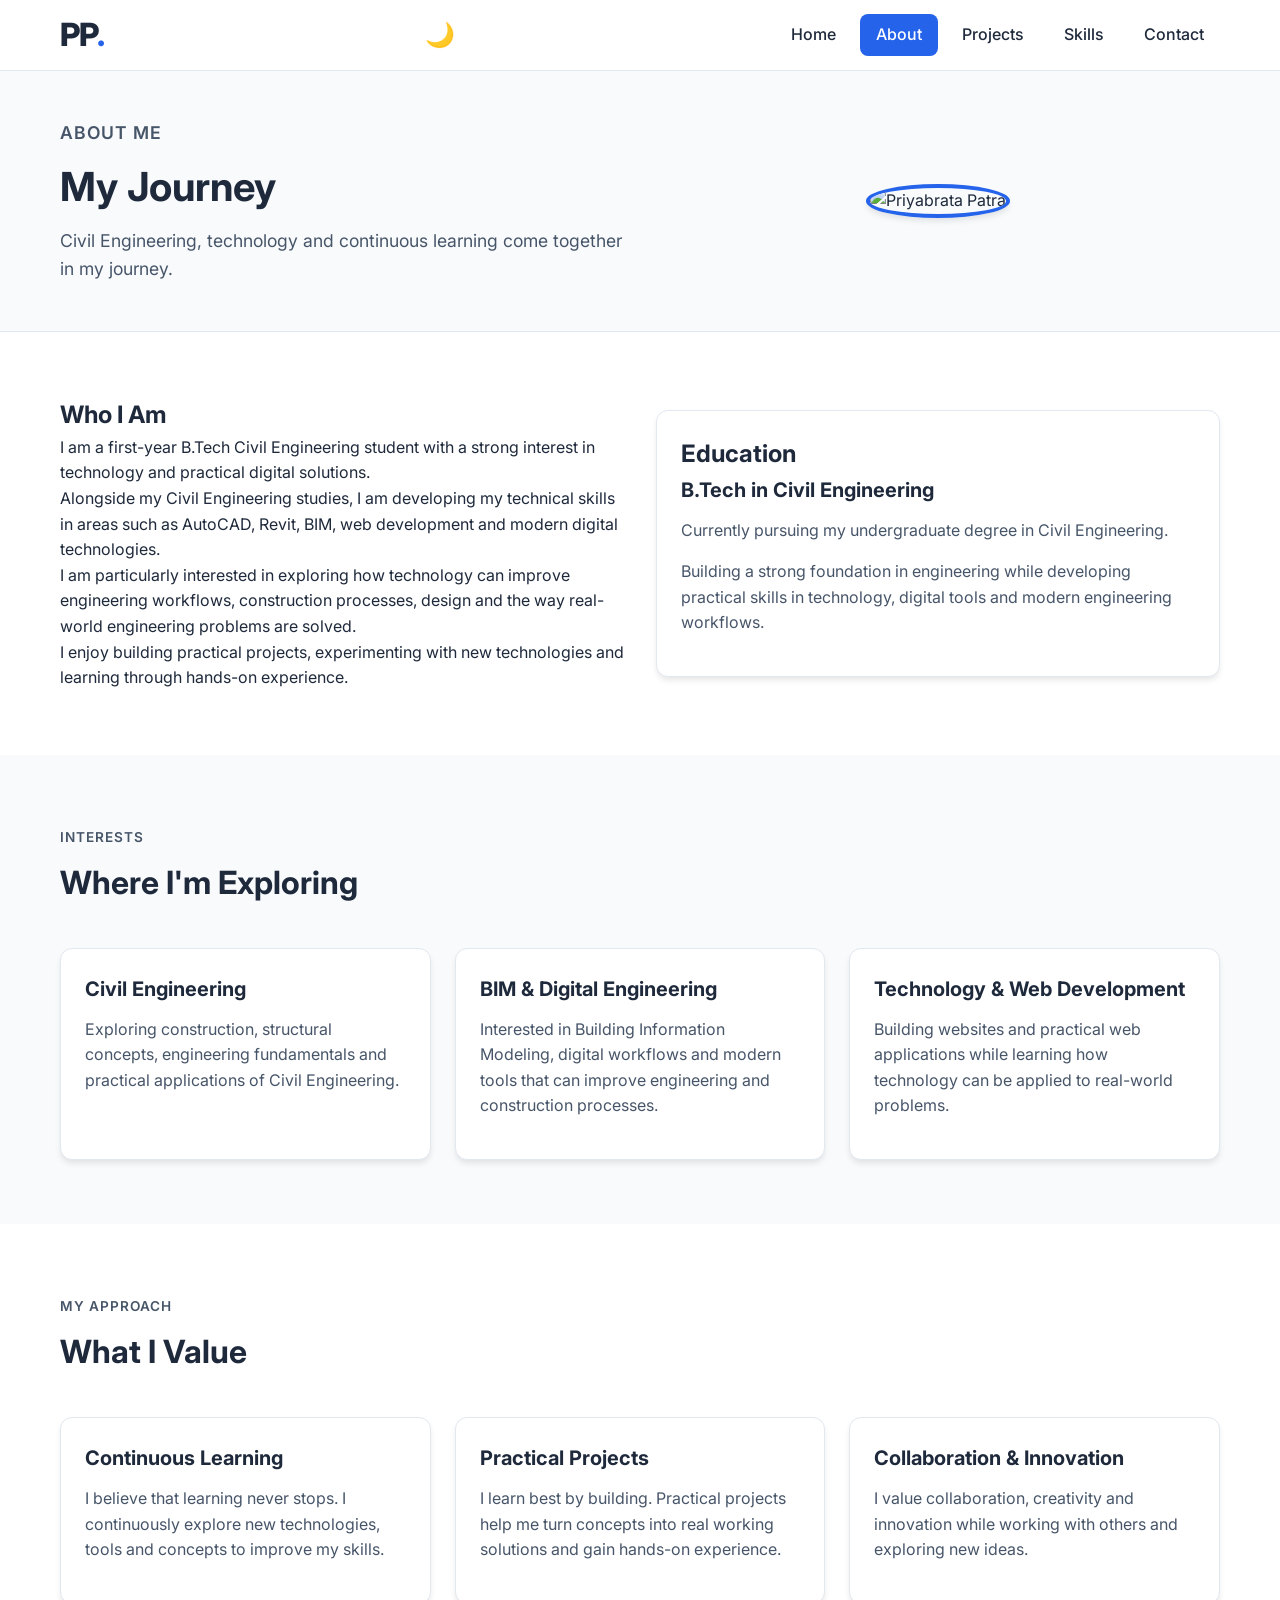
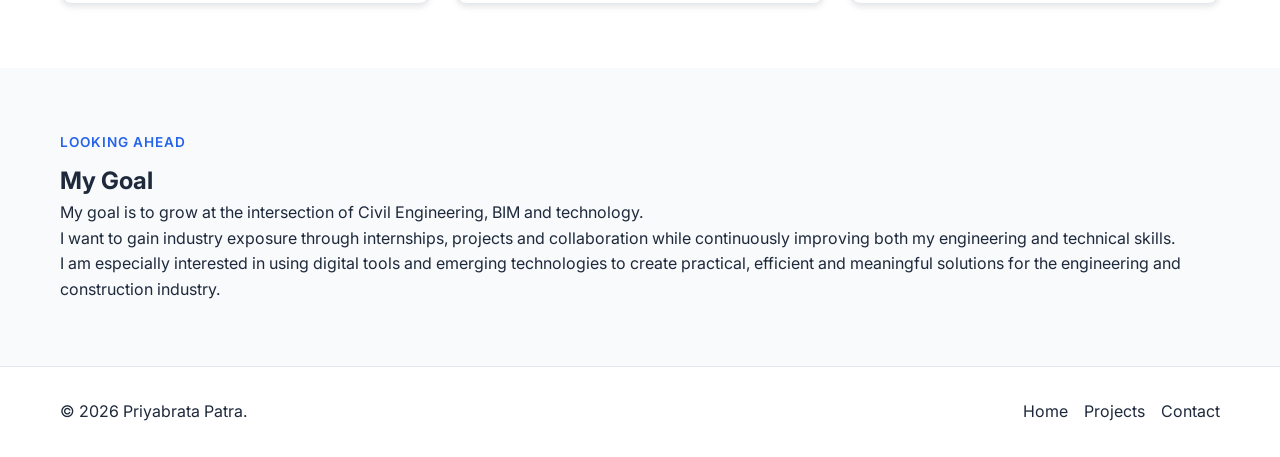
==== about.html @ e352b06a "Add theme toggle and mobile menu functionality" ====
<!DOCTYPE html>
<html lang="en">

<head>
    <meta charset="UTF-8">
    <meta name="viewport" content="width=device-width, initial-scale=1.0">
    <title>About | Priyabrata Patra</title>
    <meta name="description" content="Learn more about Priyabrata Patra, a Civil Engineering student interested in BIM, AutoCAD, Revit, web development and technology.">
    <meta name="author" content="Priyabrata Patra">
    <meta name="robots" content="index, follow">
    <link rel="canonical" href="https://priyabratacare-source.github.io/portfolio/about.html">
    <meta property="og:title" content="About Priyabrata Patra">
    <meta property="og:description" content="Learn about Priyabrata Patra's Civil Engineering journey, technology interests, projects and skills.">
    <meta property="og:type" content="profile">
    <meta property="og:url" content="https://priyabratacare-source.github.io/portfolio/about.html">
    <link rel="stylesheet" href="css/style.css">
    <link rel="preconnect" href="https://fonts.googleapis.com">
    <link href="https://fonts.googleapis.com/css2?family=Inter:wght@300;400;500;600;700;800&display=swap" rel="stylesheet">
</head>

<body>
    <a class="skip-link" href="#main-content">Skip to main content</a>

    <!-- ================= HEADER ================= -->
    <header class="site-header">
        <div class="container header-inner">
            <a class="logo" href="index.html" aria-label="Priyabrata Patra home">PP<span>.</span></a>

            <div class="header-actions">
                <button class="theme-toggle" aria-label="Toggle dark mode" id="themeToggle">
                    <span class="theme-icon">🌙</span>
                </button>
                <button class="menu-toggle" aria-label="Toggle navigation" aria-expanded="false" aria-controls="primary-nav">
                    <span></span><span></span><span></span>
                </button>
            </div>

            <nav class="main-navigation" id="primary-nav" aria-label="Primary navigation">
                <ul>
                    <li><a href="index.html">Home</a></li>
                    <li><a href="about.html" aria-current="page">About</a></li>
                    <li><a href="projects.html">Projects</a></li>
                    <li><a href="skills.html">Skills</a></li>
                    <li><a href="contact.html">Contact</a></li>
                </ul>
            </nav>
        </div>
    </header>

    <!-- ================= MAIN CONTENT ================= -->
    <main id="main-content">
        <!-- PAGE HEADER -->
        <section class="page-header" aria-labelledby="page-title">
            <div class="container two-column">
                <div>
                    <p class="eyebrow">About Me</p>
                    <h1 id="page-title">My Journey</h1>
                    <p>Civil Engineering, technology and continuous learning come together in my journey.</p>
                </div>
                <div class="profile-photo-wrapper">
                    <img class="profile-photo" src="https://i.ibb.co/RT0CSwpc/Chat-GPT-Image-Sep-2-2026-03-51-53-PM.png" alt="Priyabrata Patra" loading="eager">
                </div>
            </div>
        </section>

        <!-- ABOUT -->
        <section class="section" aria-labelledby="about-title">
            <div class="container two-column">
                <article>
                    <h2 id="about-title">Who I Am</h2>
                    <p>I am a first-year B.Tech Civil Engineering student with a strong interest in technology and practical digital solutions.</p>
                    <p>Alongside my Civil Engineering studies, I am developing my technical skills in areas such as AutoCAD, Revit, BIM, web development and modern digital technologies.</p>
                    <p>I am particularly interested in exploring how technology can improve engineering workflows, construction processes, design and the way real-world engineering problems are solved.</p>
                    <p>I enjoy building practical projects, experimenting with new technologies and learning through hands-on experience.</p>
                </article>
                <aside class="card" aria-labelledby="education-title">
                    <h2 id="education-title">Education</h2>
                    <h3>B.Tech in Civil Engineering</h3>
                    <p>Currently pursuing my undergraduate degree in Civil Engineering.</p>
                    <p>Building a strong foundation in engineering while developing practical skills in technology, digital tools and modern engineering workflows.</p>
                </aside>
            </div>
        </section>

        <!-- INTERESTS -->
        <section class="section section-alt" aria-labelledby="interests-title">
            <div class="container">
                <header class="section-header">
                    <p class="eyebrow">Interests</p>
                    <h2 id="interests-title">Where I'm Exploring</h2>
                </header>
                <div class="content-grid">
                    <article class="card">
                        <h3>Civil Engineering</h3>
                        <p>Exploring construction, structural concepts, engineering fundamentals and practical applications of Civil Engineering.</p>
                    </article>
                    <article class="card">
                        <h3>BIM &amp; Digital Engineering</h3>
                        <p>Interested in Building Information Modeling, digital workflows and modern tools that can improve engineering and construction processes.</p>
                    </article>
                    <article class="card">
                        <h3>Technology &amp; Web Development</h3>
                        <p>Building websites and practical web applications while learning how technology can be applied to real-world problems.</p>
                    </article>
                </div>
            </div>
        </section>

        <!-- VALUES -->
        <section class="section" aria-labelledby="values-title">
            <div class="container">
                <header class="section-header">
                    <p class="eyebrow">My Approach</p>
                    <h2 id="values-title">What I Value</h2>
                </header>
                <div class="content-grid">
                    <article class="card">
                        <h3>Continuous Learning</h3>
                        <p>I believe that learning never stops. I continuously explore new technologies, tools and concepts to improve my skills.</p>
                    </article>
                    <article class="card">
                        <h3>Practical Projects</h3>
                        <p>I learn best by building. Practical projects help me turn concepts into real working solutions and gain hands-on experience.</p>
                    </article>
                    <article class="card">
                        <h3>Collaboration &amp; Innovation</h3>
                        <p>I value collaboration, creativity and innovation while working with others and exploring new ideas.</p>
                    </article>
                </div>
            </div>
        </section>

        <!-- FUTURE GOALS -->
        <section class="section section-alt" aria-labelledby="future-title">
            <div class="container">
                <article>
                    <p class="eyebrow">Looking Ahead</p>
                    <h2 id="future-title">My Goal</h2>
                    <p>My goal is to grow at the intersection of Civil Engineering, BIM and technology.</p>
                    <p>I want to gain industry exposure through internships, projects and collaboration while continuously improving both my engineering and technical skills.</p>
                    <p>I am especially interested in using digital tools and emerging technologies to create practical, efficient and meaningful solutions for the engineering and construction industry.</p>
                </article>
            </div>
        </section>
    </main>

    <!-- ================= FOOTER ================= -->
    <footer class="site-footer">
        <div class="container footer-inner">
            <p>&copy; 2026 Priyabrata Patra.</p>
            <nav aria-label="Footer navigation">
                <ul>
                    <li><a href="index.html">Home</a></li>
                    <li><a href="projects.html">Projects</a></li>
                    <li><a href="contact.html">Contact</a></li>
                </ul>
            </nav>
        </div>
    </footer>

    <!-- Theme & Menu Script -->
    <script>
        (function () {
            // Theme toggle
            const themeToggle = document.getElementById('themeToggle');
            const root = document.documentElement;
            const icon = themeToggle.querySelector('.theme-icon');
            const savedTheme = localStorage.getItem('theme');
            if (savedTheme) {
                root.setAttribute('data-theme', savedTheme);
                icon.textContent = savedTheme === 'dark' ? '☀️' : '🌙';
            }
            themeToggle.addEventListener('click', () => {
                const currentTheme = root.getAttribute('data-theme') === 'dark' ? 'light' : 'dark';
                root.setAttribute('data-theme', currentTheme);
                localStorage.setItem('theme', currentTheme);
                icon.textContent = currentTheme === 'dark' ? '☀️' : '🌙';
            });

            // Mobile menu
            const menuBtn = document.querySelector('.menu-toggle');
            const nav = document.getElementById('primary-nav');
            menuBtn.addEventListener('click', () => {
                const isOpen = nav.classList.toggle('open');
                menuBtn.setAttribute('aria-expanded', isOpen);
                const spans = menuBtn.querySelectorAll('span');
                if (isOpen) {
                    spans[0].style.transform = 'rotate(45deg) translate(5px,5px)';
                    spans[1].style.opacity = '0';
                    spans[2].style.transform = 'rotate(-45deg) translate(5px,-5px)';
                } else {
                    spans[0].style.transform = 'none';
                    spans[1].style.opacity = '1';
                    spans[2].style.transform = 'none';
                }
            });
            nav.querySelectorAll('a').forEach(link => {
                link.addEventListener('click', () => {
                    nav.classList.remove('open');
                    menuBtn.setAttribute('aria-expanded', 'false');
                    const spans = menuBtn.querySelectorAll('span');
                    spans[0].style.transform = 'none';
                    spans[1].style.opacity = '1';
                    spans[2].style.transform = 'none';
                });
            });
        })();
    </script>
</body>

</html>
---- css/style.css ----
/* ==================================================
   GLOBAL STYLES (Mobile-First)
   ================================================== */
:root {
  --bg: #ffffff;
  --bg-secondary: #f8fafc;
  --bg-card: #ffffff;
  --text: #1e293b;
  --text-muted: #475569;
  --border: #e2e8f0;
  --primary: #2563eb;
  --primary-dark: #1d4ed8;
  --shadow: 0 4px 6px -1px rgb(0 0 0 / 0.1);
  --radius: 12px;
  --transition: 0.3s ease;
}

[data-theme="dark"] {
  --bg: #0f172a;
  --bg-secondary: #1e293b;
  --bg-card: #1e293b;
  --text: #f1f5f9;
  --text-muted: #94a3b8;
  --border: #334155;
  --primary: #3b82f6;
  --primary-dark: #2563eb;
  --shadow: 0 4px 10px rgb(0 0 0 / 0.4);
}

* {
  margin: 0;
  padding: 0;
  box-sizing: border-box;
}

body {
  font-family: 'Inter', sans-serif;
  background-color: var(--bg);
  color: var(--text);
  line-height: 1.6;
  transition: background-color var(--transition), color var(--transition);
}

a {
  color: inherit;
  text-decoration: none;
}

ul {
  list-style: none;
}

img {
  max-width: 100%;
  display: block;
}

.skip-link {
  position: absolute;
  left: -9999px;
  top: auto;
  width: 1px;
  height: 1px;
  overflow: hidden;
  z-index: 999;
}

.skip-link:focus {
  left: 0;
  top: 0;
  width: auto;
  height: auto;
  padding: 0.5rem 1rem;
  background: var(--primary);
  color: white;
  font-weight: bold;
}

.container {
  width: 100%;
  max-width: 1200px;
  margin: 0 auto;
  padding: 0 1.25rem;
}

.visually-hidden {
  position: absolute;
  width: 1px;
  height: 1px;
  padding: 0;
  margin: -1px;
  overflow: hidden;
  clip: rect(0,0,0,0);
  white-space: nowrap;
  border: 0;
}

/* ========== HEADER (Flexbox) ========== */
.site-header {
  position: sticky;
  top: 0;
  z-index: 100;
  background-color: var(--bg);
  border-bottom: 1px solid var(--border);
  backdrop-filter: blur(8px);
}

.header-inner {
  display: flex;
  align-items: center;
  justify-content: space-between;
  min-height: 70px;
}

.logo {
  font-size: 2rem;
  font-weight: 800;
  letter-spacing: -1px;
}

.logo span {
  color: var(--primary);
}

.header-actions {
  display: flex;
  align-items: center;
  gap: 0.5rem;
}

.menu-toggle {
  display: inline-flex;
  flex-direction: column;
  justify-content: center;
  align-items: center;
  width: 48px;
  height: 48px;
  background: transparent;
  border: none;
  cursor: pointer;
  border-radius: 8px;
  transition: background-color 0.3s;
}

.menu-toggle:hover {
  background-color: var(--bg-secondary);
}

.menu-toggle span {
  width: 24px;
  height: 2px;
  background: var(--text);
  margin: 4px 0;
  transition: var(--transition);
}

.theme-toggle {
  display: inline-flex;
  align-items: center;
  justify-content: center;
  width: 48px;
  height: 48px;
  background: transparent;
  border: none;
  cursor: pointer;
  font-size: 1.5rem;
  border-radius: 8px;
  transition: background-color 0.3s;
}

.theme-toggle:hover {
  background-color: var(--bg-secondary);
}

/* Navigation (Mobile-first: hidden) */
.main-navigation {
  position: fixed;
  top: 70px;
  left: 0;
  right: 0;
  background: var(--bg);
  border-bottom: 1px solid var(--border);
  max-height: 0;
  overflow: hidden;
  transition: max-height 0.4s ease;
}

.main-navigation.open {
  max-height: 400px;
}

.main-navigation ul {
  padding: 1rem;
  display: flex;
  flex-direction: column;
  gap: 0.5rem;
}

.main-navigation a {
  display: block;
  padding: 0.75rem 1rem;
  border-radius: 8px;
  font-weight: 500;
  transition: background-color 0.2s;
}

.main-navigation a:hover {
  background-color: var(--bg-secondary);
  color: var(--primary);
}

.main-navigation a[aria-current="page"] {
  background-color: var(--primary);
  color: white;
}

/* ========== BUTTONS (Flexbox) ========== */
.button-group {
  display: flex;
  flex-wrap: wrap;
  gap: 0.75rem;
  margin-top: 2rem;
}

.button {
  display: inline-block;
  padding: 0.8rem 1.5rem;
  border-radius: 50px;
  font-weight: 600;
  transition: transform 0.2s, box-shadow 0.2s;
  text-align: center;
}

.button:hover {
  transform: translateY(-2px);
  box-shadow: 0 8px 12px rgb(0 0 0 / 0.1);
}

.primary-button {
  background-color: var(--primary);
  color: white;
}

.secondary-button {
  background: var(--bg-card);
  border: 2px solid var(--border);
  color: var(--text);
}

/* ========== HERO ========== */
.hero {
  padding: 4rem 0;
  background: linear-gradient(135deg, var(--bg) 0%, var(--bg-secondary) 100%);
}

.hero-content h1 {
  font-size: clamp(2.2rem, 7vw, 3.5rem);
  font-weight: 800;
  margin-bottom: 1rem;
}

.hero-content h1 span {
  color: var(--primary);
}

.hero-description {
  font-size: 1.2rem;
  color: var(--text-muted);
  max-width: 600px;
}

.eyebrow {
  text-transform: uppercase;
  letter-spacing: 1px;
  font-weight: 600;
  font-size: 0.85rem;
  color: var(--primary);
  margin-bottom: 0.5rem;
}

/* ========== SECTION + GRID ========== */
.section {
  padding: 4rem 0;
}

.section-alt {
  background: var(--bg-secondary);
}

.section-header {
  margin-bottom: 2.5rem;
  max-width: 700px;
}

.section-header h2 {
  font-size: 2rem;
  font-weight: 700;
}

.section-header p {
  color: var(--text-muted);
  margin-top: 0.5rem;
}

.content-grid {
  display: grid;
  grid-template-columns: 1fr;
  gap: 1.5rem;
}

.card {
  background: var(--bg-card);
  border: 1px solid var(--border);
  border-radius: var(--radius);
  padding: 1.5rem;
  box-shadow: var(--shadow);
  transition: transform 0.2s, box-shadow 0.2s;
}

.card:hover {
  transform: translateY(-4px);
  box-shadow: 0 12px 20px rgb(0 0 0 / 0.08);
}

.card h3 {
  font-size: 1.25rem;
  margin-bottom: 0.75rem;
}

.card p {
  color: var(--text-muted);
  margin-bottom: 1rem;
}

.card a {
  color: var(--primary);
  font-weight: 600;
  transition: text-decoration 0.2s;
}

.card a:hover {
  text-decoration: underline;
}

/* ========== PAGE HEADER (for subpages) ========== */
.page-header {
  padding: 3rem 0;
  background: var(--bg-secondary);
  border-bottom: 1px solid var(--border);
}

.page-header h1 {
  font-size: 2.5rem;
  margin-bottom: 0.5rem;
}

.page-header p {
  font-size: 1.1rem;
  color: var(--text-muted);
}

/* Two-column layout (used in About) */
.two-column {
  display: grid;
  grid-template-columns: 1fr;
  gap: 2rem;
  align-items: center;
}

.profile-photo-wrapper {
  max-width: 300px;
  margin: 0 auto;
}

.profile-photo {
  border-radius: 50%;
  box-shadow: var(--shadow);
  border: 4px solid var(--primary);
}

/* ========== CONTACT LAYOUT ========== */
.contact-layout {
  display: grid;
  grid-template-columns: 1fr;
  gap: 2rem;
}

.contact-information {
  background: var(--bg-card);
  padding: 1.5rem;
  border-radius: var(--radius);
  border: 1px solid var(--border);
}

.contact-information address {
  font-style: normal;
  margin-top: 1rem;
}

.contact-information address p {
  margin-bottom: 0.75rem;
}

.contact-information a {
  color: var(--primary);
  word-break: break-all;
}

.form-wrapper {
  background: var(--bg-card);
  padding: 1.5rem;
  border-radius: var(--radius);
  border: 1px solid var(--border);
}

.form-wrapper h2 {
  margin-bottom: 0.5rem;
}

.form-wrapper #form-description {
  color: var(--text-muted);
  margin-bottom: 1.5rem;
}

.form-group {
  margin-bottom: 1.25rem;
}

.form-group label {
  display: block;
  font-weight: 500;
  margin-bottom: 0.4rem;
}

.form-group input,
.form-group textarea {
  width: 100%;
  padding: 0.8rem;
  border: 1px solid var(--border);
  border-radius: 8px;
  background: var(--bg);
  color: var(--text);
  font-size: 1rem;
  transition: border-color 0.2s;
}

.form-group input:focus,
.form-group textarea:focus {
  outline: none;
  border-color: var(--primary);
}

/* ========== SKILLS LIST ========== */
.skill-list {
  list-style: none;
  padding-left: 0;
}

.skill-list li {
  padding: 0.5rem 0;
  border-bottom: 1px dashed var(--border);
}

.skill-list li:last-child {
  border-bottom: none;
}

.skill-list li::before {
  content: "▹";
  color: var(--primary);
  margin-right: 0.75rem;
}

/* ========== NARROW CONTENT ========== */
.narrow-content {
  max-width: 600px;
  margin: 0 auto;
}

.narrow-content h2 {
  margin-bottom: 0.5rem;
}

/* ========== CTA ========== */
.cta-section {
  padding: 3rem 0;
  background: var(--bg-secondary);
  border-top: 1px solid var(--border);
  text-align: center;
}

.cta-section h2 {
  font-size: 2rem;
  margin-bottom: 0.5rem;
}

.cta-section p {
  color: var(--text-muted);
  margin-bottom: 1.5rem;
}

/* ========== FOOTER (Flexbox) ========== */
.site-footer {
  background: var(--bg);
  border-top: 1px solid var(--border);
  padding: 2rem 0;
}

.footer-inner {
  display: flex;
  flex-direction: column;
  align-items: center;
  gap: 1rem;
}

.footer-inner ul {
  display: flex;
  flex-wrap: wrap;
  gap: 1rem;
}

/* ========== MEDIA QUERIES ========== */
@media (min-width: 768px) {
  .menu-toggle {
    display: none;
  }

  .main-navigation {
    position: static;
    max-height: none;
    overflow: visible;
    background: transparent;
    border: none;
    width: auto;
  }

  .main-navigation ul {
    flex-direction: row;
    gap: 0.5rem;
    padding: 0;
  }

  .main-navigation a {
    padding: 0.5rem 1rem;
  }

  .content-grid {
    grid-template-columns: repeat(2, 1fr);
  }

  .two-column {
    grid-template-columns: 1fr 1fr;
  }

  .contact-layout {
    grid-template-columns: 1fr 2fr;
  }

  .cta-section {
    text-align: left;
  }

  .footer-inner {
    flex-direction: row;
    justify-content: space-between;
  }
}

@media (min-width: 1024px) {
  .content-grid {
    grid-template-columns: repeat(3, 1fr);
  }

  .hero {
    padding: 6rem 0;
  }
}
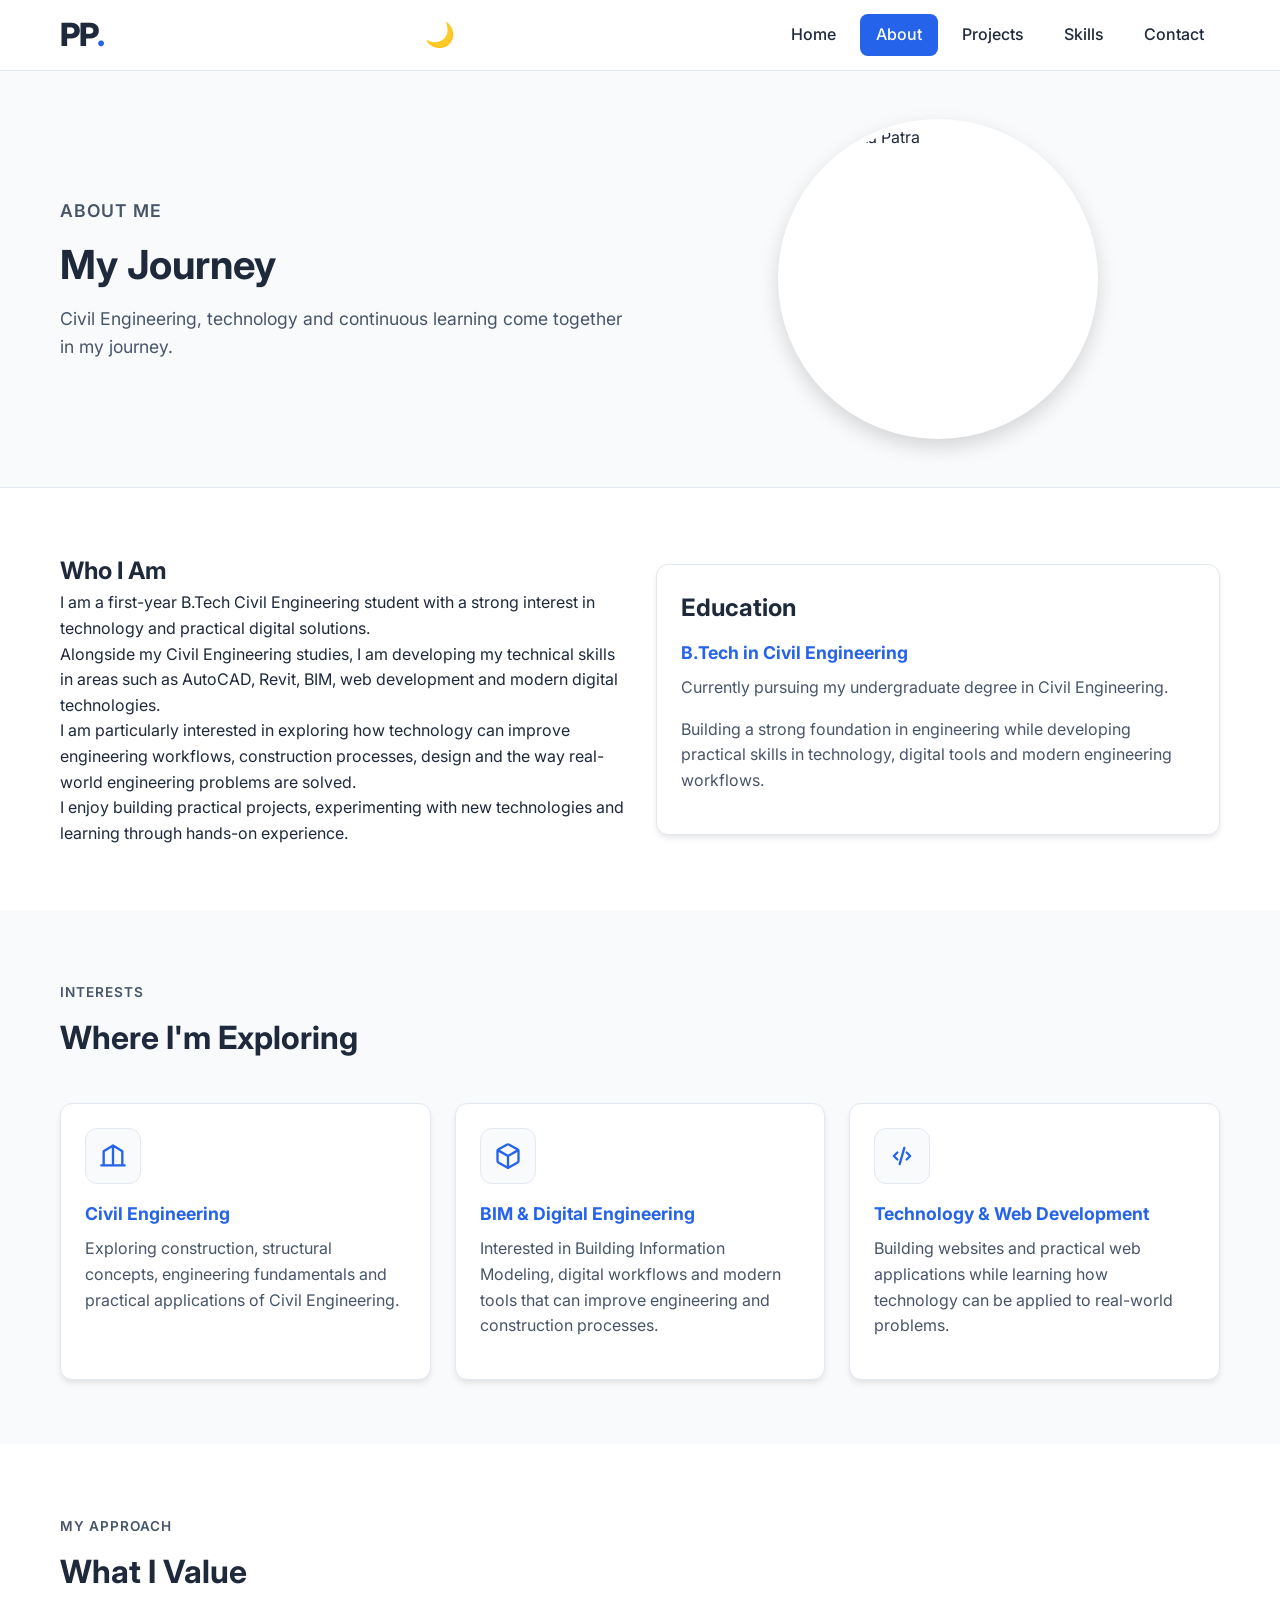
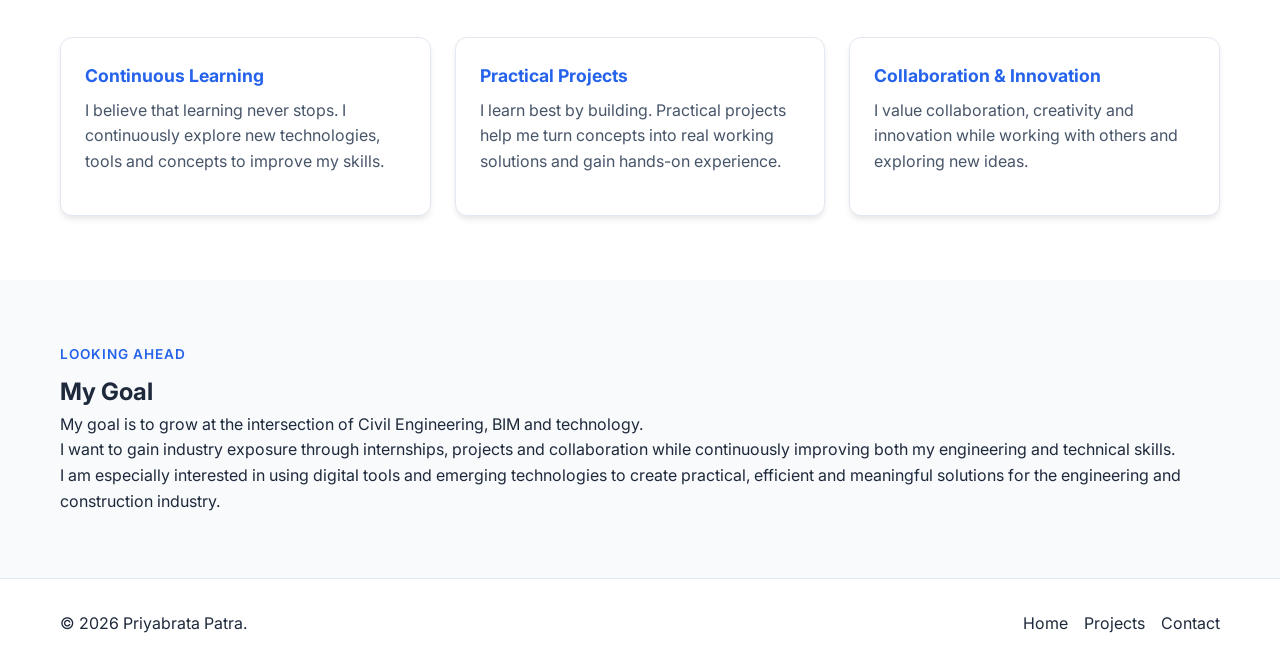
==== commit 597411e7: "Update comments and section titles in about.html" ====
--- a/about.html
+++ b/about.html
@@ -49,7 +49,7 @@
 
     <!-- ================= MAIN CONTENT ================= -->
     <main id="main-content">
-        <!-- PAGE HEADER -->
+        <!-- PAGE HEADER (Hero) -->
         <section class="page-header" aria-labelledby="page-title">
             <div class="container two-column">
                 <div>
@@ -63,7 +63,7 @@
             </div>
         </section>
 
-        <!-- ABOUT -->
+        <!-- ABOUT & EDUCATION -->
         <section class="section" aria-labelledby="about-title">
             <div class="container two-column">
                 <article>
@@ -91,14 +91,23 @@
                 </header>
                 <div class="content-grid">
                     <article class="card">
+                        <div class="card-icon">
+                            <svg viewBox="0 0 24 24" aria-hidden="true"><path d="M2 20h20M4 20V8l8-5 8 5v12M12 4v16"/></svg>
+                        </div>
                         <h3>Civil Engineering</h3>
                         <p>Exploring construction, structural concepts, engineering fundamentals and practical applications of Civil Engineering.</p>
                     </article>
                     <article class="card">
+                        <div class="card-icon">
+                            <svg viewBox="0 0 24 24" aria-hidden="true"><path d="M21 16V8a2 2 0 0 0-1-1.73l-7-4a2 2 0 0 0-2 0l-7 4A2 2 0 0 0 3 8v8a2 2 0 0 0 1 1.73l7 4a2 2 0 0 0 2 0l7-4A2 2 0 0 0 21 16z"/><path d="M3.27 6.96L12 12.01l8.73-5.05M12 22.08V12"/></svg>
+                        </div>
                         <h3>BIM &amp; Digital Engineering</h3>
                         <p>Interested in Building Information Modeling, digital workflows and modern tools that can improve engineering and construction processes.</p>
                     </article>
                     <article class="card">
+                        <div class="card-icon">
+                            <svg viewBox="0 0 24 24" aria-hidden="true"><path d="M8 9l-3 3 3 3M16 9l3 3-3 3M14 5l-4 14"/></svg>
+                        </div>
                         <h3>Technology &amp; Web Development</h3>
                         <p>Building websites and practical web applications while learning how technology can be applied to real-world problems.</p>
                     </article>
@@ -161,7 +170,6 @@
     <!-- Theme & Menu Script -->
     <script>
         (function () {
-            // Theme toggle
             const themeToggle = document.getElementById('themeToggle');
             const root = document.documentElement;
             const icon = themeToggle.querySelector('.theme-icon');
@@ -177,7 +185,6 @@
                 icon.textContent = currentTheme === 'dark' ? '☀️' : '🌙';
             });
 
-            // Mobile menu
             const menuBtn = document.querySelector('.menu-toggle');
             const nav = document.getElementById('primary-nav');
             menuBtn.addEventListener('click', () => {
--- a/css/style.css
+++ b/css/style.css
@@ -214,7 +214,7 @@
   color: white;
 }
 
-/* ========== BUTTONS (Flexbox) ========== */
+/* ========== BUTTONS ========== */
 .button-group {
   display: flex;
   flex-wrap: wrap;
@@ -342,7 +342,7 @@
   text-decoration: underline;
 }
 
-/* ========== PAGE HEADER (for subpages) ========== */
+/* ========== PAGE HEADER (About page) ========== */
 .page-header {
   padding: 3rem 0;
   background: var(--bg-secondary);
@@ -359,7 +359,7 @@
   color: var(--text-muted);
 }
 
-/* Two-column layout (used in About) */
+/* Two-column layout for About */
 .two-column {
   display: grid;
   grid-template-columns: 1fr;
@@ -367,18 +367,60 @@
   align-items: center;
 }
 
+/* Profile photo - circular with a nice ring */
 .profile-photo-wrapper {
-  max-width: 300px;
-  margin: 0 auto;
+  display: flex;
+  justify-content: center;
+  align-items: center;
 }
 
 .profile-photo {
   border-radius: 50%;
-  box-shadow: var(--shadow);
-  border: 4px solid var(--primary);
-}
-
-/* ========== CONTACT LAYOUT ========== */
+  width: 280px;
+  height: 280px;
+  object-fit: cover;
+  border: 6px solid var(--bg);
+  box-shadow: 0 8px 20px rgb(0 0 0 / 0.15);
+  background: var(--bg-card);
+}
+
+/* Education card - slightly elevated */
+.card h2 {
+  font-size: 1.5rem;
+  margin-bottom: 0.75rem;
+}
+
+.card h3 {
+  color: var(--primary);
+  font-size: 1.1rem;
+  margin-bottom: 0.5rem;
+}
+
+/* ========== INTEREST ICONS ========== */
+.card-icon {
+  width: 56px;
+  height: 56px;
+  border-radius: 12px;
+  background: var(--bg-secondary);
+  border: 1px solid var(--border);
+  display: flex;
+  align-items: center;
+  justify-content: center;
+  margin-bottom: 1rem;
+  font-size: 1.75rem;
+}
+
+.card-icon svg {
+  width: 28px;
+  height: 28px;
+  stroke: var(--primary);
+  fill: none;
+  stroke-width: 2;
+  stroke-linecap: round;
+  stroke-linejoin: round;
+}
+
+/* ========== CONTACT / SKILLS ========== */
 .contact-layout {
   display: grid;
   grid-template-columns: 1fr;
@@ -397,29 +439,11 @@
   margin-top: 1rem;
 }
 
-.contact-information address p {
-  margin-bottom: 0.75rem;
-}
-
-.contact-information a {
-  color: var(--primary);
-  word-break: break-all;
-}
-
 .form-wrapper {
   background: var(--bg-card);
   padding: 1.5rem;
   border-radius: var(--radius);
   border: 1px solid var(--border);
-}
-
-.form-wrapper h2 {
-  margin-bottom: 0.5rem;
-}
-
-.form-wrapper #form-description {
-  color: var(--text-muted);
-  margin-bottom: 1.5rem;
 }
 
 .form-group {
@@ -444,13 +468,6 @@
   transition: border-color 0.2s;
 }
 
-.form-group input:focus,
-.form-group textarea:focus {
-  outline: none;
-  border-color: var(--primary);
-}
-
-/* ========== SKILLS LIST ========== */
 .skill-list {
   list-style: none;
   padding-left: 0;
@@ -461,24 +478,10 @@
   border-bottom: 1px dashed var(--border);
 }
 
-.skill-list li:last-child {
-  border-bottom: none;
-}
-
 .skill-list li::before {
   content: "▹";
   color: var(--primary);
   margin-right: 0.75rem;
-}
-
-/* ========== NARROW CONTENT ========== */
-.narrow-content {
-  max-width: 600px;
-  margin: 0 auto;
-}
-
-.narrow-content h2 {
-  margin-bottom: 0.5rem;
 }
 
 /* ========== CTA ========== */
@@ -499,7 +502,7 @@
   margin-bottom: 1.5rem;
 }
 
-/* ========== FOOTER (Flexbox) ========== */
+/* ========== FOOTER ========== */
 .site-footer {
   background: var(--bg);
   border-top: 1px solid var(--border);
@@ -556,10 +559,6 @@
     grid-template-columns: 1fr 2fr;
   }
 
-  .cta-section {
-    text-align: left;
-  }
-
   .footer-inner {
     flex-direction: row;
     justify-content: space-between;
@@ -574,4 +573,9 @@
   .hero {
     padding: 6rem 0;
   }
-}
+
+  .profile-photo {
+    width: 320px;
+    height: 320px;
+  }
+}
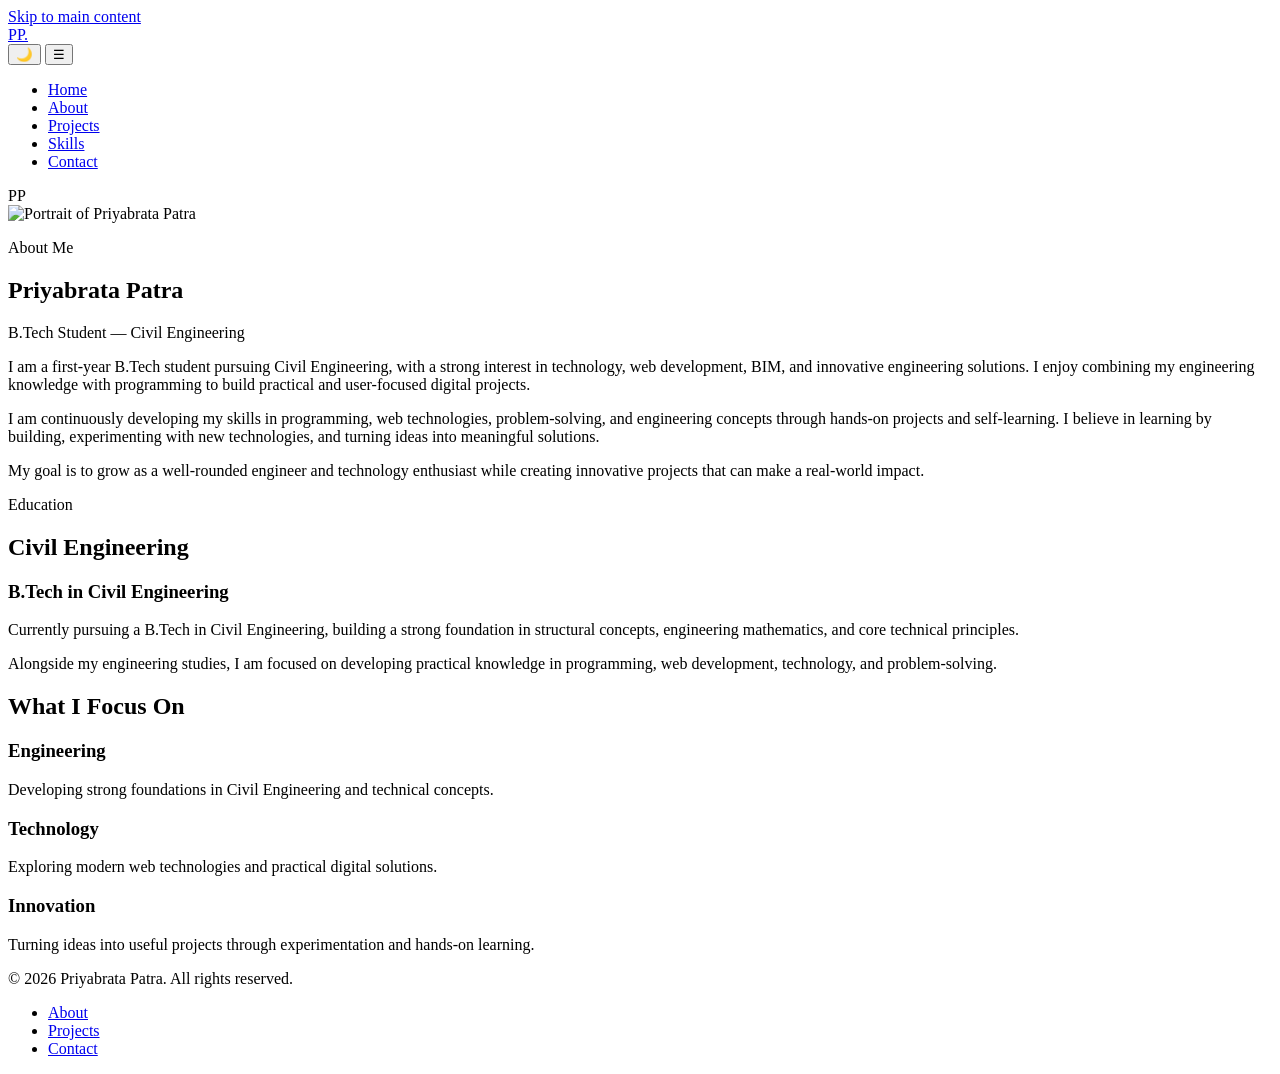
==== commit 1d2bb0a0: "Revise about.html with updated personal information Updated the about page with new content and stru" ====
--- a/about.html
+++ b/about.html
@@ -1,218 +1,106 @@
 <!DOCTYPE html>
 <html lang="en">
-
 <head>
     <meta charset="UTF-8">
     <meta name="viewport" content="width=device-width, initial-scale=1.0">
-    <title>About | Priyabrata Patra</title>
-    <meta name="description" content="Learn more about Priyabrata Patra, a Civil Engineering student interested in BIM, AutoCAD, Revit, web development and technology.">
+    <title>About Priyabrata Patra</title>
+    <meta name="description" content="Learn about Priyabrata Patra, a first-year B.Tech Civil Engineering student interested in BIM, AutoCAD, Revit, web development and technology.">
+    <meta name="robots" content="index, follow">
     <meta name="author" content="Priyabrata Patra">
-    <meta name="robots" content="index, follow">
-    <link rel="canonical" href="https://priyabratacare-source.github.io/portfolio/about.html">
     <meta property="og:title" content="About Priyabrata Patra">
-    <meta property="og:description" content="Learn about Priyabrata Patra's Civil Engineering journey, technology interests, projects and skills.">
-    <meta property="og:type" content="profile">
-    <meta property="og:url" content="https://priyabratacare-source.github.io/portfolio/about.html">
-    <link rel="stylesheet" href="css/style.css">
-    <link rel="preconnect" href="https://fonts.googleapis.com">
-    <link href="https://fonts.googleapis.com/css2?family=Inter:wght@300;400;500;600;700;800&display=swap" rel="stylesheet">
+    <meta property="og:description" content="Civil Engineering student and technology enthusiast.">
+    <meta property="og:type" content="website">
+    <link rel="stylesheet" href="style.css">
 </head>
+<body>
 
-<body>
-    <a class="skip-link" href="#main-content">Skip to main content</a>
+<a class="skip-link" href="#main-content">Skip to main content</a>
 
-    <!-- ================= HEADER ================= -->
-    <header class="site-header">
-        <div class="container header-inner">
-            <a class="logo" href="index.html" aria-label="Priyabrata Patra home">PP<span>.</span></a>
+<header class="site-header">
+    <nav class="navbar" aria-label="Main navigation">
+        <div class="nav-container">
+            <div class="nav-title">
+                <a href="index.html" aria-label="Priyabrata Patra home">PP<span style="color: var(--primary);">.</span></a>
+            </div>
+            <div class="header-actions">
+                <button class="theme-toggle" id="themeToggle" aria-label="Toggle dark mode">🌙</button>
+                <button class="menu-toggle" id="menuToggle" type="button" aria-label="Open navigation menu" aria-expanded="false" aria-controls="main-menu">☰</button>
+            </div>
+            <ul class="nav-menu" id="main-menu">
+                <li><a href="index.html">Home</a></li>
+                <li><a href="about.html" aria-current="page">About</a></li>
+                <li><a href="projects.html">Projects</a></li>
+                <li><a href="skills.html">Skills</a></li>
+                <li><a href="contact.html">Contact</a></li>
+            </ul>
+        </div>
+    </nav>
+</header>
 
-            <div class="header-actions">
-                <button class="theme-toggle" aria-label="Toggle dark mode" id="themeToggle">
-                    <span class="theme-icon">🌙</span>
-                </button>
-                <button class="menu-toggle" aria-label="Toggle navigation" aria-expanded="false" aria-controls="primary-nav">
-                    <span></span><span></span><span></span>
-                </button>
+<main id="main-content">
+    <section class="about-hero section" aria-labelledby="about-title">
+        <div class="container">
+            <div class="about-logo" aria-label="Priyabrata Patra logo">PP</div>
+            <div class="profile-image-wrapper">
+                <img src="https://i.ibb.co/RT0CSwpc/Chat-GPT-Image-Sep-2-2026-03-51-53-PM.png" alt="Portrait of Priyabrata Patra" class="profile-image">
             </div>
+            <p class="section-label">About Me</p>
+            <h1 id="about-title">Priyabrata Patra</h1>
+            <p class="profile-role">B.Tech Student — Civil Engineering</p>
+            <div class="about-text">
+                <p>I am a first-year B.Tech student pursuing Civil Engineering, with a strong interest in technology, web development, BIM, and innovative engineering solutions. I enjoy combining my engineering knowledge with programming to build practical and user-focused digital projects.</p>
+                <p>I am continuously developing my skills in programming, web technologies, problem-solving, and engineering concepts through hands-on projects and self-learning. I believe in learning by building, experimenting with new technologies, and turning ideas into meaningful solutions.</p>
+                <p>My goal is to grow as a well-rounded engineer and technology enthusiast while creating innovative projects that can make a real-world impact.</p>
+            </div>
+        </div>
+    </section>
 
-            <nav class="main-navigation" id="primary-nav" aria-label="Primary navigation">
-                <ul>
-                    <li><a href="index.html">Home</a></li>
-                    <li><a href="about.html" aria-current="page">About</a></li>
-                    <li><a href="projects.html">Projects</a></li>
-                    <li><a href="skills.html">Skills</a></li>
-                    <li><a href="contact.html">Contact</a></li>
-                </ul>
-            </nav>
+    <section class="education-section section" aria-labelledby="education-title">
+        <div class="container">
+            <p class="section-label">Education</p>
+            <h2 id="education-title">Civil Engineering</h2>
+            <article class="education-card">
+                <h3>B.Tech in Civil Engineering</h3>
+                <p>Currently pursuing a B.Tech in Civil Engineering, building a strong foundation in structural concepts, engineering mathematics, and core technical principles.</p>
+                <p>Alongside my engineering studies, I am focused on developing practical knowledge in programming, web development, technology, and problem-solving.</p>
+            </article>
         </div>
-    </header>
+    </section>
 
-    <!-- ================= MAIN CONTENT ================= -->
-    <main id="main-content">
-        <!-- PAGE HEADER (Hero) -->
-        <section class="page-header" aria-labelledby="page-title">
-            <div class="container two-column">
-                <div>
-                    <p class="eyebrow">About Me</p>
-                    <h1 id="page-title">My Journey</h1>
-                    <p>Civil Engineering, technology and continuous learning come together in my journey.</p>
-                </div>
-                <div class="profile-photo-wrapper">
-                    <img class="profile-photo" src="https://i.ibb.co/RT0CSwpc/Chat-GPT-Image-Sep-2-2026-03-51-53-PM.png" alt="Priyabrata Patra" loading="eager">
-                </div>
-            </div>
-        </section>
-
-        <!-- ABOUT & EDUCATION -->
-        <section class="section" aria-labelledby="about-title">
-            <div class="container two-column">
-                <article>
-                    <h2 id="about-title">Who I Am</h2>
-                    <p>I am a first-year B.Tech Civil Engineering student with a strong interest in technology and practical digital solutions.</p>
-                    <p>Alongside my Civil Engineering studies, I am developing my technical skills in areas such as AutoCAD, Revit, BIM, web development and modern digital technologies.</p>
-                    <p>I am particularly interested in exploring how technology can improve engineering workflows, construction processes, design and the way real-world engineering problems are solved.</p>
-                    <p>I enjoy building practical projects, experimenting with new technologies and learning through hands-on experience.</p>
+    <section class="about-focus section" aria-labelledby="focus-title">
+        <div class="container">
+            <h2 id="focus-title">What I Focus On</h2>
+            <div class="feature-grid">
+                <article class="feature-card">
+                    <h3>Engineering</h3>
+                    <p>Developing strong foundations in Civil Engineering and technical concepts.</p>
                 </article>
-                <aside class="card" aria-labelledby="education-title">
-                    <h2 id="education-title">Education</h2>
-                    <h3>B.Tech in Civil Engineering</h3>
-                    <p>Currently pursuing my undergraduate degree in Civil Engineering.</p>
-                    <p>Building a strong foundation in engineering while developing practical skills in technology, digital tools and modern engineering workflows.</p>
-                </aside>
-            </div>
-        </section>
-
-        <!-- INTERESTS -->
-        <section class="section section-alt" aria-labelledby="interests-title">
-            <div class="container">
-                <header class="section-header">
-                    <p class="eyebrow">Interests</p>
-                    <h2 id="interests-title">Where I'm Exploring</h2>
-                </header>
-                <div class="content-grid">
-                    <article class="card">
-                        <div class="card-icon">
-                            <svg viewBox="0 0 24 24" aria-hidden="true"><path d="M2 20h20M4 20V8l8-5 8 5v12M12 4v16"/></svg>
-                        </div>
-                        <h3>Civil Engineering</h3>
-                        <p>Exploring construction, structural concepts, engineering fundamentals and practical applications of Civil Engineering.</p>
-                    </article>
-                    <article class="card">
-                        <div class="card-icon">
-                            <svg viewBox="0 0 24 24" aria-hidden="true"><path d="M21 16V8a2 2 0 0 0-1-1.73l-7-4a2 2 0 0 0-2 0l-7 4A2 2 0 0 0 3 8v8a2 2 0 0 0 1 1.73l7 4a2 2 0 0 0 2 0l7-4A2 2 0 0 0 21 16z"/><path d="M3.27 6.96L12 12.01l8.73-5.05M12 22.08V12"/></svg>
-                        </div>
-                        <h3>BIM &amp; Digital Engineering</h3>
-                        <p>Interested in Building Information Modeling, digital workflows and modern tools that can improve engineering and construction processes.</p>
-                    </article>
-                    <article class="card">
-                        <div class="card-icon">
-                            <svg viewBox="0 0 24 24" aria-hidden="true"><path d="M8 9l-3 3 3 3M16 9l3 3-3 3M14 5l-4 14"/></svg>
-                        </div>
-                        <h3>Technology &amp; Web Development</h3>
-                        <p>Building websites and practical web applications while learning how technology can be applied to real-world problems.</p>
-                    </article>
-                </div>
-            </div>
-        </section>
-
-        <!-- VALUES -->
-        <section class="section" aria-labelledby="values-title">
-            <div class="container">
-                <header class="section-header">
-                    <p class="eyebrow">My Approach</p>
-                    <h2 id="values-title">What I Value</h2>
-                </header>
-                <div class="content-grid">
-                    <article class="card">
-                        <h3>Continuous Learning</h3>
-                        <p>I believe that learning never stops. I continuously explore new technologies, tools and concepts to improve my skills.</p>
-                    </article>
-                    <article class="card">
-                        <h3>Practical Projects</h3>
-                        <p>I learn best by building. Practical projects help me turn concepts into real working solutions and gain hands-on experience.</p>
-                    </article>
-                    <article class="card">
-                        <h3>Collaboration &amp; Innovation</h3>
-                        <p>I value collaboration, creativity and innovation while working with others and exploring new ideas.</p>
-                    </article>
-                </div>
-            </div>
-        </section>
-
-        <!-- FUTURE GOALS -->
-        <section class="section section-alt" aria-labelledby="future-title">
-            <div class="container">
-                <article>
-                    <p class="eyebrow">Looking Ahead</p>
-                    <h2 id="future-title">My Goal</h2>
-                    <p>My goal is to grow at the intersection of Civil Engineering, BIM and technology.</p>
-                    <p>I want to gain industry exposure through internships, projects and collaboration while continuously improving both my engineering and technical skills.</p>
-                    <p>I am especially interested in using digital tools and emerging technologies to create practical, efficient and meaningful solutions for the engineering and construction industry.</p>
+                <article class="feature-card">
+                    <h3>Technology</h3>
+                    <p>Exploring modern web technologies and practical digital solutions.</p>
+                </article>
+                <article class="feature-card">
+                    <h3>Innovation</h3>
+                    <p>Turning ideas into useful projects through experimentation and hands-on learning.</p>
                 </article>
             </div>
-        </section>
-    </main>
+        </div>
+    </section>
+</main>
 
-    <!-- ================= FOOTER ================= -->
-    <footer class="site-footer">
-        <div class="container footer-inner">
-            <p>&copy; 2026 Priyabrata Patra.</p>
-            <nav aria-label="Footer navigation">
-                <ul>
-                    <li><a href="index.html">Home</a></li>
-                    <li><a href="projects.html">Projects</a></li>
-                    <li><a href="contact.html">Contact</a></li>
-                </ul>
-            </nav>
-        </div>
-    </footer>
+<footer class="site-footer">
+    <div class="container footer-content">
+        <p>&copy; 2026 Priyabrata Patra. All rights reserved.</p>
+        <nav aria-label="Footer navigation">
+            <ul class="footer-links">
+                <li><a href="about.html">About</a></li>
+                <li><a href="projects.html">Projects</a></li>
+                <li><a href="contact.html">Contact</a></li>
+            </ul>
+        </nav>
+    </div>
+</footer>
 
-    <!-- Theme & Menu Script -->
-    <script>
-        (function () {
-            const themeToggle = document.getElementById('themeToggle');
-            const root = document.documentElement;
-            const icon = themeToggle.querySelector('.theme-icon');
-            const savedTheme = localStorage.getItem('theme');
-            if (savedTheme) {
-                root.setAttribute('data-theme', savedTheme);
-                icon.textContent = savedTheme === 'dark' ? '☀️' : '🌙';
-            }
-            themeToggle.addEventListener('click', () => {
-                const currentTheme = root.getAttribute('data-theme') === 'dark' ? 'light' : 'dark';
-                root.setAttribute('data-theme', currentTheme);
-                localStorage.setItem('theme', currentTheme);
-                icon.textContent = currentTheme === 'dark' ? '☀️' : '🌙';
-            });
-
-            const menuBtn = document.querySelector('.menu-toggle');
-            const nav = document.getElementById('primary-nav');
-            menuBtn.addEventListener('click', () => {
-                const isOpen = nav.classList.toggle('open');
-                menuBtn.setAttribute('aria-expanded', isOpen);
-                const spans = menuBtn.querySelectorAll('span');
-                if (isOpen) {
-                    spans[0].style.transform = 'rotate(45deg) translate(5px,5px)';
-                    spans[1].style.opacity = '0';
-                    spans[2].style.transform = 'rotate(-45deg) translate(5px,-5px)';
-                } else {
-                    spans[0].style.transform = 'none';
-                    spans[1].style.opacity = '1';
-                    spans[2].style.transform = 'none';
-                }
-            });
-            nav.querySelectorAll('a').forEach(link => {
-                link.addEventListener('click', () => {
-                    nav.classList.remove('open');
-                    menuBtn.setAttribute('aria-expanded', 'false');
-                    const spans = menuBtn.querySelectorAll('span');
-                    spans[0].style.transform = 'none';
-                    spans[1].style.opacity = '1';
-                    spans[2].style.transform = 'none';
-                });
-            });
-        })();
-    </script>
+<script src="script.js"></script>
 </body>
-
 </html>
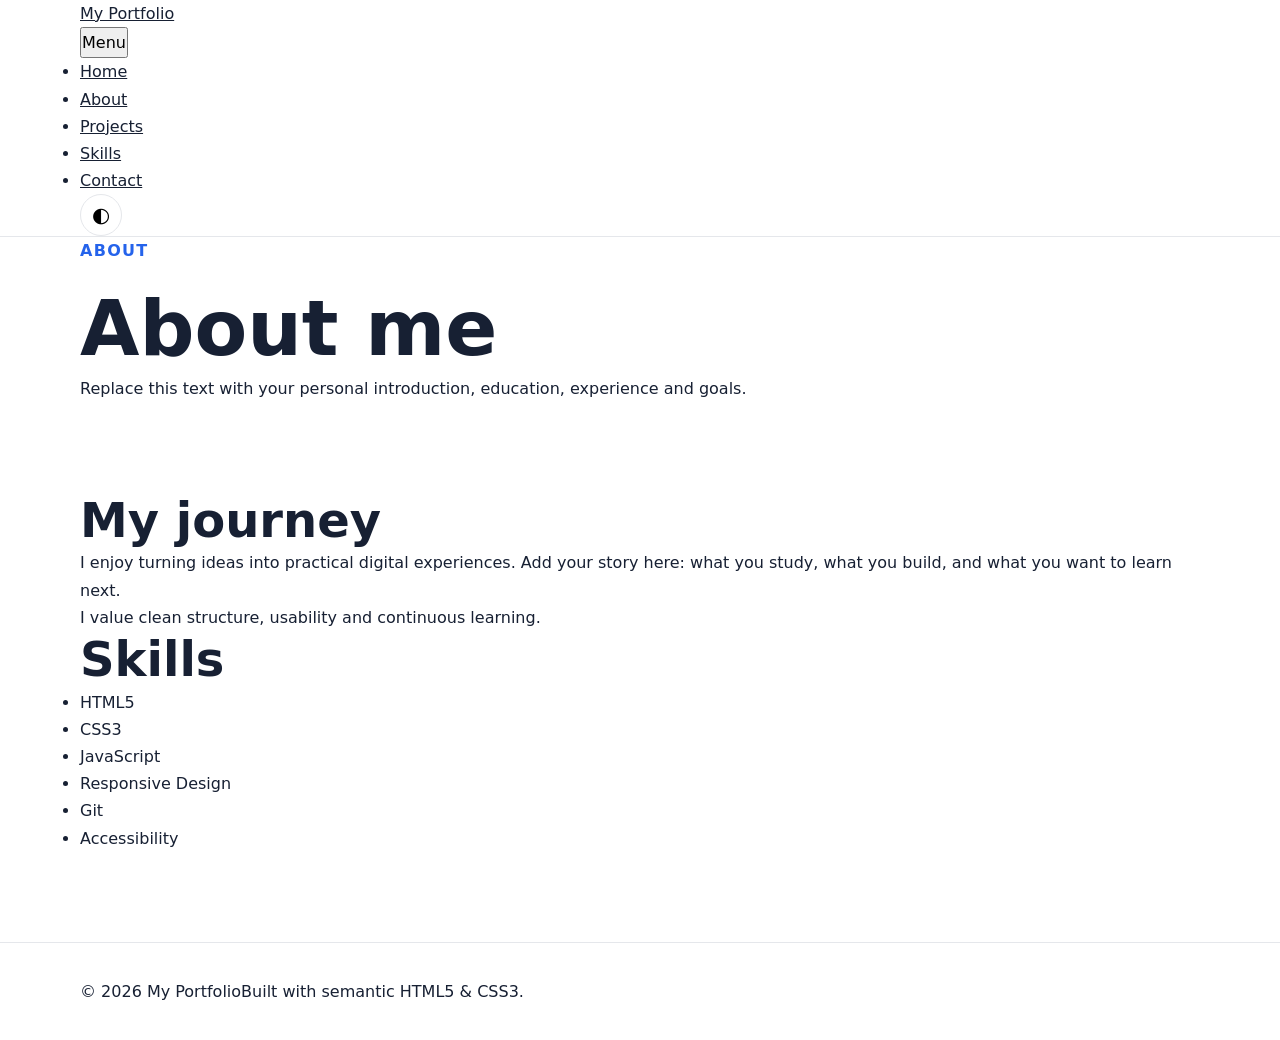
==== commit f2e26084: "Add files via upload" ====
--- a/about.html
+++ b/about.html
@@ -1,106 +1,31 @@
-<!DOCTYPE html>
+<!doctype html>
 <html lang="en">
 <head>
-    <meta charset="UTF-8">
-    <meta name="viewport" content="width=device-width, initial-scale=1.0">
-    <title>About Priyabrata Patra</title>
-    <meta name="description" content="Learn about Priyabrata Patra, a first-year B.Tech Civil Engineering student interested in BIM, AutoCAD, Revit, web development and technology.">
-    <meta name="robots" content="index, follow">
-    <meta name="author" content="Priyabrata Patra">
-    <meta property="og:title" content="About Priyabrata Patra">
-    <meta property="og:description" content="Civil Engineering student and technology enthusiast.">
-    <meta property="og:type" content="website">
-    <link rel="stylesheet" href="style.css">
+<meta charset="utf-8">
+<meta name="viewport" content="width=device-width, initial-scale=1">
+<title>About | Personal Portfolio</title>
+<meta name="description" content="Accessible, responsive personal portfolio website.">
+<meta name="robots" content="index, follow">
+<meta name="theme-color" content="#2563eb">
+<link rel="canonical" href="https://example.com/about.html">
+<meta property="og:type" content="website">
+<meta property="og:title" content="About | Personal Portfolio">
+<meta property="og:description" content="Accessible, responsive personal portfolio website.">
+<meta property="og:url" content="https://example.com/">
+<link rel="stylesheet" href="css/style.css">
+<script defer src="js/script.js"></script>
 </head>
 <body>
-
 <a class="skip-link" href="#main-content">Skip to main content</a>
-
-<header class="site-header">
-    <nav class="navbar" aria-label="Main navigation">
-        <div class="nav-container">
-            <div class="nav-title">
-                <a href="index.html" aria-label="Priyabrata Patra home">PP<span style="color: var(--primary);">.</span></a>
-            </div>
-            <div class="header-actions">
-                <button class="theme-toggle" id="themeToggle" aria-label="Toggle dark mode">🌙</button>
-                <button class="menu-toggle" id="menuToggle" type="button" aria-label="Open navigation menu" aria-expanded="false" aria-controls="main-menu">☰</button>
-            </div>
-            <ul class="nav-menu" id="main-menu">
-                <li><a href="index.html">Home</a></li>
-                <li><a href="about.html" aria-current="page">About</a></li>
-                <li><a href="projects.html">Projects</a></li>
-                <li><a href="skills.html">Skills</a></li>
-                <li><a href="contact.html">Contact</a></li>
-            </ul>
-        </div>
-    </nav>
-</header>
-
-<main id="main-content">
-    <section class="about-hero section" aria-labelledby="about-title">
-        <div class="container">
-            <div class="about-logo" aria-label="Priyabrata Patra logo">PP</div>
-            <div class="profile-image-wrapper">
-                <img src="https://i.ibb.co/RT0CSwpc/Chat-GPT-Image-Sep-2-2026-03-51-53-PM.png" alt="Portrait of Priyabrata Patra" class="profile-image">
-            </div>
-            <p class="section-label">About Me</p>
-            <h1 id="about-title">Priyabrata Patra</h1>
-            <p class="profile-role">B.Tech Student — Civil Engineering</p>
-            <div class="about-text">
-                <p>I am a first-year B.Tech student pursuing Civil Engineering, with a strong interest in technology, web development, BIM, and innovative engineering solutions. I enjoy combining my engineering knowledge with programming to build practical and user-focused digital projects.</p>
-                <p>I am continuously developing my skills in programming, web technologies, problem-solving, and engineering concepts through hands-on projects and self-learning. I believe in learning by building, experimenting with new technologies, and turning ideas into meaningful solutions.</p>
-                <p>My goal is to grow as a well-rounded engineer and technology enthusiast while creating innovative projects that can make a real-world impact.</p>
-            </div>
-        </div>
-    </section>
-
-    <section class="education-section section" aria-labelledby="education-title">
-        <div class="container">
-            <p class="section-label">Education</p>
-            <h2 id="education-title">Civil Engineering</h2>
-            <article class="education-card">
-                <h3>B.Tech in Civil Engineering</h3>
-                <p>Currently pursuing a B.Tech in Civil Engineering, building a strong foundation in structural concepts, engineering mathematics, and core technical principles.</p>
-                <p>Alongside my engineering studies, I am focused on developing practical knowledge in programming, web development, technology, and problem-solving.</p>
-            </article>
-        </div>
-    </section>
-
-    <section class="about-focus section" aria-labelledby="focus-title">
-        <div class="container">
-            <h2 id="focus-title">What I Focus On</h2>
-            <div class="feature-grid">
-                <article class="feature-card">
-                    <h3>Engineering</h3>
-                    <p>Developing strong foundations in Civil Engineering and technical concepts.</p>
-                </article>
-                <article class="feature-card">
-                    <h3>Technology</h3>
-                    <p>Exploring modern web technologies and practical digital solutions.</p>
-                </article>
-                <article class="feature-card">
-                    <h3>Innovation</h3>
-                    <p>Turning ideas into useful projects through experimentation and hands-on learning.</p>
-                </article>
-            </div>
-        </div>
-    </section>
-</main>
-
-<footer class="site-footer">
-    <div class="container footer-content">
-        <p>&copy; 2026 Priyabrata Patra. All rights reserved.</p>
-        <nav aria-label="Footer navigation">
-            <ul class="footer-links">
-                <li><a href="about.html">About</a></li>
-                <li><a href="projects.html">Projects</a></li>
-                <li><a href="contact.html">Contact</a></li>
-            </ul>
-        </nav>
-    </div>
-</footer>
-
-<script src="script.js"></script>
-</body>
-</html>
+<header class="site-header" role="banner"><div class="container nav">
+<a class="brand" href="index.html" aria-label="Personal Portfolio home">My Portfolio</a>
+<nav aria-label="Primary navigation">
+<button class="nav-toggle" type="button" data-nav-toggle aria-controls="primary-navigation" aria-expanded="false">Menu</button>
+<ul class="nav-list" id="primary-navigation" data-open="false"><li><a href="index.html" >Home</a></li><li><a href="about.html" aria-current="page">About</a></li><li><a href="projects.html" >Projects</a></li><li><a href="skills.html" >Skills</a></li><li><a href="contact.html" >Contact</a></li></ul>
+</nav>
+<button class="theme-toggle" type="button" data-theme-toggle aria-label="Switch theme">◐</button>
+</div></header>
+<main id="main-content" tabindex="-1"><section class="page-title"><div class="container"><p class="eyebrow">About</p><h1>About me</h1><p class="lead">Replace this text with your personal introduction, education, experience and goals.</p></div></section>
+<section class="section"><div class="container grid two-col"><article class="card"><h2>My journey</h2><p>I enjoy turning ideas into practical digital experiences. Add your story here: what you study, what you build, and what you want to learn next.</p><p>I value clean structure, usability and continuous learning.</p></article><aside class="card"><h2>Skills</h2><ul class="badges"><li>HTML5</li><li>CSS3</li><li>JavaScript</li><li>Responsive Design</li><li>Git</li><li>Accessibility</li></ul></aside></div></section></main>
+<footer class="site-footer"><div class="container footer-inner"><span>© 2026 My Portfolio</span><span>Built with semantic HTML5 & CSS3.</span></div></footer>
+</body></html>
--- a/css/style.css
+++ b/css/style.css
@@ -0,0 +1,627 @@
+/* ===== Reset & Variables ===== */
+:root {
+  --bg: #ffffff;
+  --bg-alt: #f7f9fc;
+  --card: #ffffff;
+  --text: #172033;
+  --text-muted: #526078;
+  --border: #e5e7eb;
+  --primary: #2563eb;
+  --primary-dark: #1e40af;
+  --shadow: 0 8px 30px rgba(15, 23, 42, 0.05);
+  --radius: 16px;
+  --transition: 0.3s ease;
+}
+
+[data-theme="dark"] {
+  --bg: #0f172a;
+  --bg-alt: #1e293b;
+  --card: #1e293b;
+  --text: #f1f5f9;
+  --text-muted: #94a3b8;
+  --border: #334155;
+  --primary: #3b82f6;
+  --primary-dark: #2563eb;
+  --shadow: 0 8px 30px rgba(0, 0, 0, 0.4);
+}
+
+* {
+  box-sizing: border-box;
+  margin: 0;
+  padding: 0;
+}
+
+body {
+  font-family: "Inter", system-ui, -apple-system, sans-serif;
+  line-height: 1.7;
+  background: var(--bg);
+  color: var(--text);
+  transition: background 0.3s, color 0.3s;
+}
+
+a {
+  color: inherit;
+}
+
+img {
+  max-width: 100%;
+  display: block;
+}
+
+button,
+input,
+textarea {
+  font: inherit;
+}
+
+button,
+a {
+  -webkit-tap-highlight-color: transparent;
+}
+
+/* Accessibility */
+.skip-link {
+  position: fixed;
+  top: -100px;
+  left: 20px;
+  z-index: 9999;
+  padding: 12px 18px;
+  background: #111827;
+  color: #fff;
+  text-decoration: none;
+  border-radius: 8px;
+}
+
+.skip-link:focus {
+  top: 20px;
+}
+
+:focus-visible {
+  outline: 3px solid var(--primary);
+  outline-offset: 4px;
+}
+
+.container {
+  width: min(1120px, 92%);
+  margin-inline: auto;
+}
+
+.section {
+  padding: 90px 0;
+}
+
+.section-label {
+  margin-bottom: 10px;
+  color: var(--primary);
+  font-size: 0.9rem;
+  font-weight: 800;
+  letter-spacing: 0.12em;
+  text-transform: uppercase;
+}
+
+h1,
+h2,
+h3 {
+  line-height: 1.2;
+}
+
+h1 {
+  font-size: clamp(2.5rem, 7vw, 4.8rem);
+}
+
+h2 {
+  font-size: clamp(2rem, 4vw, 3rem);
+}
+
+h3 {
+  font-size: 1.35rem;
+}
+
+/* ===== Header ===== */
+.site-header {
+  position: sticky;
+  top: 0;
+  z-index: 1000;
+  background: var(--bg);
+  border-bottom: 1px solid var(--border);
+  backdrop-filter: blur(8px);
+}
+
+.nav-container {
+  width: min(1120px, 92%);
+  min-height: 72px;
+  margin-inline: auto;
+  display: flex;
+  align-items: center;
+  justify-content: space-between;
+  gap: 20px;
+}
+
+.nav-title a {
+  font-size: 1.1rem;
+  font-weight: 800;
+  text-decoration: none;
+}
+
+.nav-menu {
+  list-style: none;
+  display: flex;
+  align-items: center;
+  gap: 28px;
+}
+
+.nav-menu a {
+  padding: 8px 4px;
+  font-weight: 600;
+  text-decoration: none;
+  border-radius: 5px;
+}
+
+.nav-menu a:hover {
+  text-decoration: underline;
+  text-underline-offset: 5px;
+}
+
+.nav-menu a[aria-current="page"] {
+  color: var(--primary);
+}
+
+.header-actions {
+  display: flex;
+  align-items: center;
+  gap: 10px;
+}
+
+.theme-toggle {
+  display: inline-flex;
+  align-items: center;
+  justify-content: center;
+  width: 42px;
+  height: 42px;
+  border: 1px solid var(--border);
+  border-radius: 50%;
+  background: var(--card);
+  cursor: pointer;
+  font-size: 1.3rem;
+  transition: background 0.2s;
+}
+
+.menu-toggle {
+  display: none;
+  padding: 8px 12px;
+  border: 1px solid var(--border);
+  border-radius: 8px;
+  background: var(--card);
+  cursor: pointer;
+  font-size: 1.4rem;
+}
+
+/* ===== Buttons ===== */
+.button {
+  display: inline-flex;
+  align-items: center;
+  justify-content: center;
+  min-height: 48px;
+  padding: 11px 22px;
+  border-radius: 9px;
+  font-weight: 700;
+  text-decoration: none;
+  cursor: pointer;
+  transition: transform 0.2s, box-shadow 0.2s;
+}
+
+.button:hover {
+  transform: translateY(-2px);
+}
+
+.primary-button {
+  background: var(--primary);
+  color: #fff;
+  border: 2px solid var(--primary);
+}
+
+.secondary-button {
+  background: var(--card);
+  color: var(--primary);
+  border: 2px solid var(--primary);
+}
+
+/* ===== Hero ===== */
+.hero {
+  min-height: 620px;
+  display: grid;
+  place-items: center;
+  text-align: center;
+  background: linear-gradient(180deg, var(--bg-alt) 0%, var(--bg) 100%);
+}
+
+.hero-content {
+  max-width: 850px;
+}
+
+.eyebrow {
+  margin-bottom: 18px;
+  color: var(--primary);
+  font-weight: 800;
+  letter-spacing: 0.08em;
+  text-transform: uppercase;
+}
+
+.hero-text {
+  max-width: 720px;
+  margin: 0 auto 32px;
+  color: var(--text-muted);
+  font-size: 1.15rem;
+}
+
+.hero-buttons {
+  display: flex;
+  justify-content: center;
+  flex-wrap: wrap;
+  gap: 14px;
+}
+
+/* ===== Features / Cards ===== */
+.feature-grid,
+.project-grid,
+.skills-grid {
+  display: grid;
+  grid-template-columns: repeat(3, 1fr);
+  gap: 24px;
+}
+
+.feature-card,
+.project-card,
+.skill-card {
+  padding: 30px;
+  border: 1px solid var(--border);
+  border-radius: var(--radius);
+  background: var(--card);
+  box-shadow: var(--shadow);
+  transition: transform 0.2s, box-shadow 0.2s;
+}
+
+.feature-card:hover,
+.project-card:hover,
+.skill-card:hover {
+  transform: translateY(-4px);
+  box-shadow: 0 12px 40px rgba(15, 23, 42, 0.1);
+}
+
+.feature-icon {
+  display: block;
+  margin-bottom: 18px;
+  font-size: 2rem;
+}
+
+.feature-card h3 {
+  margin-bottom: 12px;
+}
+
+.feature-card p,
+.project-card p,
+.skill-card p {
+  color: var(--text-muted);
+}
+
+/* ===== Page Heading ===== */
+.page-heading {
+  text-align: center;
+  background: var(--bg-alt);
+}
+
+.page-heading h1 {
+  margin-bottom: 18px;
+}
+
+.page-heading p:last-child {
+  max-width: 720px;
+  margin-inline: auto;
+  color: var(--text-muted);
+}
+
+/* ===== About ===== */
+.about-hero {
+  text-align: center;
+}
+
+.about-logo {
+  width: 92px;
+  height: 92px;
+  margin: 0 auto 28px;
+  display: grid;
+  place-items: center;
+  border-radius: 22px;
+  background: var(--primary);
+  color: #fff;
+  font-size: 2rem;
+  font-weight: 900;
+  letter-spacing: 0.05em;
+  box-shadow: 0 15px 35px rgba(37, 99, 235, 0.2);
+}
+
+.profile-image-wrapper {
+  width: 210px;
+  height: 210px;
+  margin: 0 auto 30px;
+  border-radius: 50%;
+  overflow: hidden;
+  border: 6px solid var(--card);
+  box-shadow: 0 12px 35px rgba(15, 23, 42, 0.15);
+}
+
+.profile-image {
+  width: 100%;
+  height: 100%;
+  object-fit: cover;
+}
+
+.profile-role {
+  margin: 15px 0 35px;
+  color: var(--primary);
+  font-size: 1.15rem;
+  font-weight: 700;
+}
+
+.about-text {
+  max-width: 820px;
+  margin-inline: auto;
+  text-align: left;
+}
+
+.about-text p {
+  margin-bottom: 22px;
+  color: var(--text-muted);
+}
+
+.education-card {
+  max-width: 850px;
+  margin: 35px auto 0;
+  padding: 32px;
+  border: 1px solid var(--border);
+  border-radius: var(--radius);
+  background: var(--card);
+  box-shadow: var(--shadow);
+}
+
+.education-card h3 {
+  margin-bottom: 18px;
+}
+
+.education-card p {
+  margin-bottom: 15px;
+  color: var(--text-muted);
+}
+
+/* ===== Projects ===== */
+.project-card {
+  display: flex;
+  flex-direction: column;
+}
+
+.project-type {
+  margin-bottom: 12px;
+  color: var(--primary);
+  font-size: 0.85rem;
+  font-weight: 800;
+  text-transform: uppercase;
+  letter-spacing: 0.08em;
+}
+
+.project-card h2 {
+  margin-bottom: 18px;
+  font-size: 1.8rem;
+}
+
+.project-actions {
+  margin-top: auto;
+  padding-top: 15px;
+}
+
+/* ===== Skills ===== */
+.skill-card h2 {
+  margin-bottom: 22px;
+  font-size: 1.7rem;
+}
+
+.skill-list {
+  list-style: none;
+  display: flex;
+  flex-wrap: wrap;
+  gap: 10px;
+}
+
+.skill-list li {
+  padding: 9px 14px;
+  border-radius: 999px;
+  background: var(--bg-alt);
+  color: var(--primary);
+  font-weight: 650;
+}
+
+/* ===== Contact ===== */
+.contact-grid {
+  display: grid;
+  grid-template-columns: 0.8fr 1.2fr;
+  gap: 55px;
+  align-items: start;
+}
+
+.contact-info h2,
+.contact-form-wrapper h2 {
+  margin-bottom: 18px;
+  font-size: 2rem;
+}
+
+.contact-info > p {
+  margin-bottom: 28px;
+  color: var(--text-muted);
+}
+
+address {
+  font-style: normal;
+}
+
+address p {
+  margin-bottom: 22px;
+}
+
+address strong {
+  display: inline-block;
+  margin-bottom: 5px;
+}
+
+address a {
+  color: var(--primary);
+  font-weight: 650;
+}
+
+.contact-form-wrapper {
+  padding: 32px;
+  border: 1px solid var(--border);
+  border-radius: var(--radius);
+  background: var(--card);
+  box-shadow: var(--shadow);
+}
+
+.form-group {
+  margin-bottom: 22px;
+}
+
+.form-group label {
+  display: block;
+  margin-bottom: 8px;
+  font-weight: 700;
+}
+
+.form-group input,
+.form-group textarea {
+  width: 100%;
+  padding: 12px 14px;
+  border: 1px solid var(--border);
+  border-radius: 8px;
+  background: var(--bg);
+  color: var(--text);
+}
+
+.form-group textarea {
+  resize: vertical;
+  min-height: 150px;
+}
+
+.form-group input:focus,
+.form-group textarea:focus {
+  border-color: var(--primary);
+}
+
+/* ===== Footer ===== */
+.site-footer {
+  padding: 35px 0;
+  border-top: 1px solid var(--border);
+  background: var(--bg);
+}
+
+.footer-content {
+  display: flex;
+  align-items: center;
+  justify-content: space-between;
+  gap: 20px;
+}
+
+.footer-content p {
+  color: var(--text-muted);
+}
+
+.footer-links {
+  list-style: none;
+  display: flex;
+  gap: 20px;
+}
+
+.footer-links a {
+  font-weight: 650;
+  text-decoration: none;
+}
+
+.footer-links a:hover {
+  text-decoration: underline;
+}
+
+/* ===== Responsive ===== */
+@media (max-width: 800px) {
+  .menu-toggle {
+    display: block;
+  }
+
+  .nav-menu {
+    display: none;
+    position: absolute;
+    top: 72px;
+    left: 0;
+    right: 0;
+    padding: 18px 6%;
+    flex-direction: column;
+    align-items: stretch;
+    gap: 4px;
+    background: var(--bg);
+    border-bottom: 1px solid var(--border);
+    box-shadow: 0 12px 25px rgba(15, 23, 42, 0.08);
+  }
+
+  .nav-menu.open {
+    display: flex;
+  }
+
+  .nav-menu a {
+    display: block;
+    padding: 12px;
+  }
+
+  .feature-grid,
+  .project-grid,
+  .skills-grid,
+  .contact-grid {
+    grid-template-columns: 1fr;
+  }
+
+  .hero {
+    min-height: 560px;
+  }
+
+  .section {
+    padding: 70px 0;
+  }
+
+  .footer-content {
+    flex-direction: column;
+    text-align: center;
+  }
+
+  .footer-links {
+    justify-content: center;
+    flex-wrap: wrap;
+  }
+}
+
+@media (max-width: 500px) {
+  .hero-buttons {
+    flex-direction: column;
+  }
+
+  .hero-buttons .button {
+    width: 100%;
+  }
+
+  .project-card,
+  .skill-card,
+  .feature-card,
+  .contact-form-wrapper,
+  .education-card {
+    padding: 24px;
+  }
+
+  .profile-image-wrapper {
+    width: 175px;
+    height: 175px;
+  }
+}
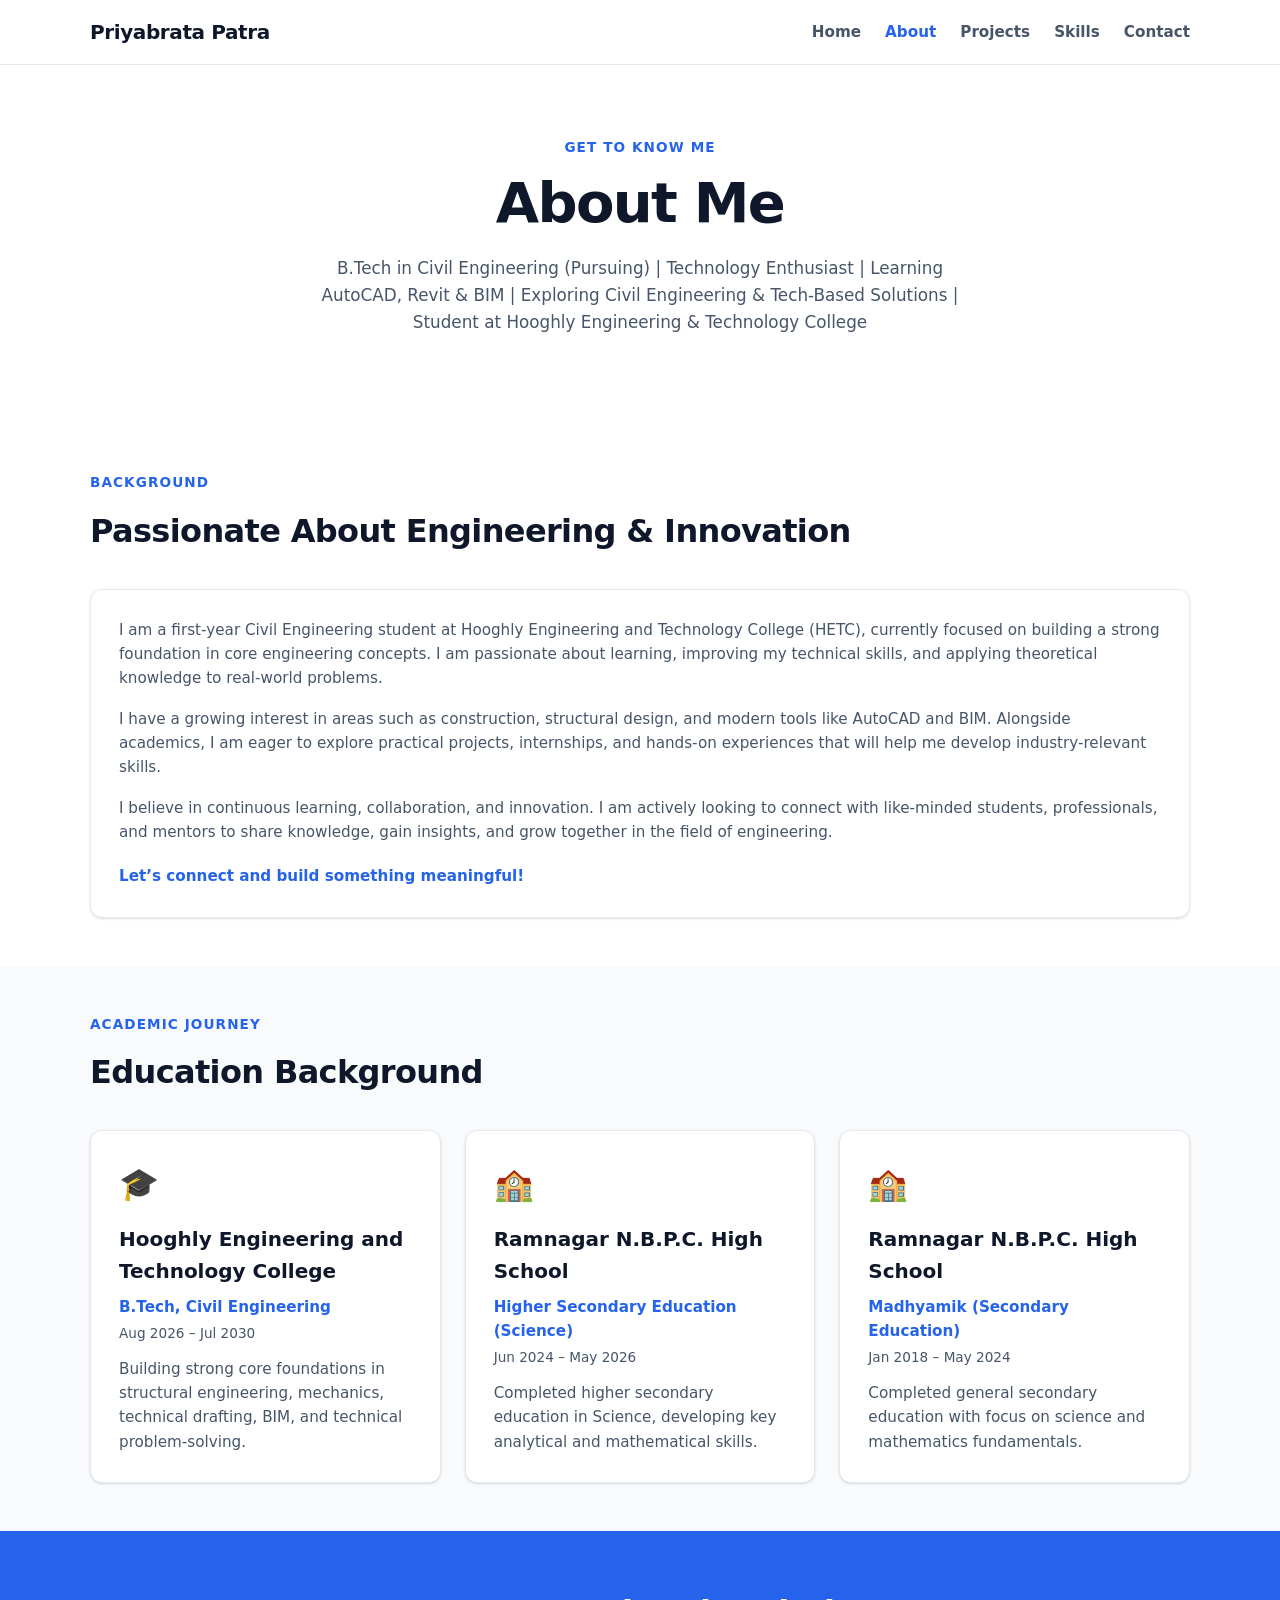
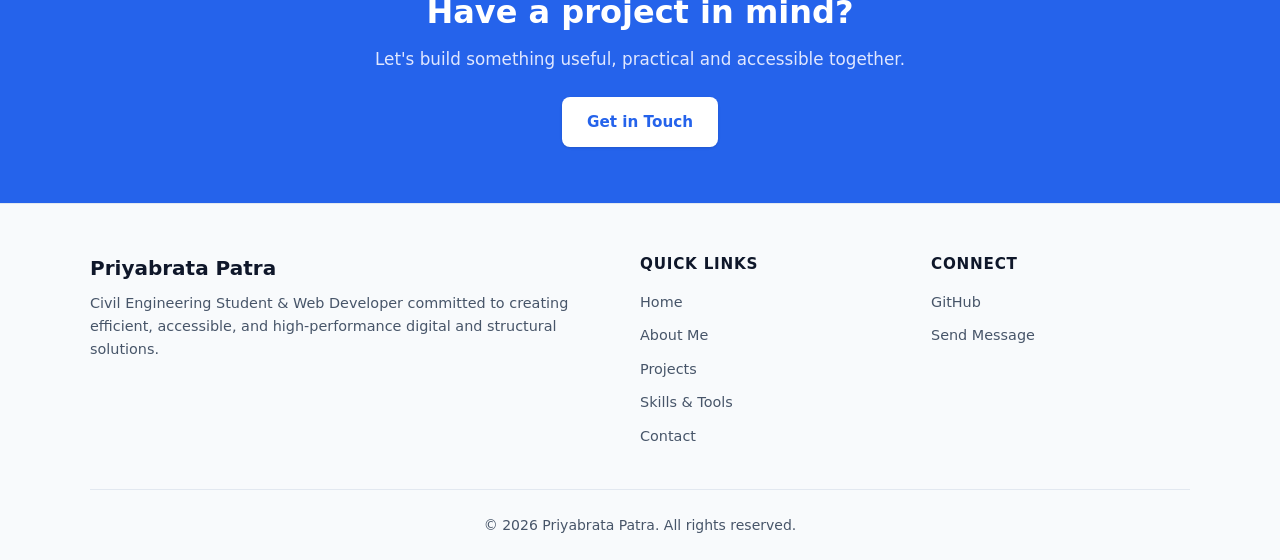
==== commit 016d32be: "Revise about.html for SEO and content updates Updated the about.html file with new SEO meta tags, im" ====
--- a/about.html
+++ b/about.html
@@ -1,31 +1,224 @@
-<!doctype html>
+<!DOCTYPE html>
 <html lang="en">
+
 <head>
-<meta charset="utf-8">
-<meta name="viewport" content="width=device-width, initial-scale=1">
-<title>About | Personal Portfolio</title>
-<meta name="description" content="Accessible, responsive personal portfolio website.">
-<meta name="robots" content="index, follow">
-<meta name="theme-color" content="#2563eb">
-<link rel="canonical" href="https://example.com/about.html">
-<meta property="og:type" content="website">
-<meta property="og:title" content="About | Personal Portfolio">
-<meta property="og:description" content="Accessible, responsive personal portfolio website.">
-<meta property="og:url" content="https://example.com/">
-<link rel="stylesheet" href="css/style.css">
-<script defer src="js/script.js"></script>
+    <meta charset="UTF-8">
+    <meta name="viewport" content="width=device-width, initial-scale=1.0">
+
+    <!-- SEO Meta Tags -->
+    <title>About | Priyabrata Patra - Portfolio</title>
+    <meta name="description"
+        content="Learn about Priyabrata Patra, a Civil Engineering student at Hooghly Engineering and Technology College (HETC) passionate about AutoCAD, Revit, BIM, and Web Solutions.">
+    <meta name="keywords" content="Priyabrata Patra, About, Civil Engineering, HETC, AutoCAD, Revit, BIM, Ramnagar N.B.P.C. High School, Education">
+    <meta name="robots" content="index, follow">
+    <meta name="author" content="Priyabrata Patra">
+    <link rel="canonical" href="https://priyabratacare-source.github.io/portfolio/about.html">
+
+    <!-- Open Graph Meta Tags -->
+    <meta property="og:title" content="About Priyabrata Patra | Portfolio">
+    <meta property="og:description"
+        content="B.Tech Civil Engineering Student @ HETC | Learning AutoCAD, Revit & BIM | Web Development Intern @ Thiranex.">
+    <meta property="og:type" content="website">
+    <meta property="og:url" content="https://priyabratacare-source.github.io/portfolio/about.html">
+    <meta name="theme-color" content="#2563eb">
+
+    <!-- Direct Stylesheet Link -->
+    <link rel="stylesheet" href="style.css">
 </head>
+
 <body>
+
+<!-- Accessible Skip Link -->
 <a class="skip-link" href="#main-content">Skip to main content</a>
-<header class="site-header" role="banner"><div class="container nav">
-<a class="brand" href="index.html" aria-label="Personal Portfolio home">My Portfolio</a>
-<nav aria-label="Primary navigation">
-<button class="nav-toggle" type="button" data-nav-toggle aria-controls="primary-navigation" aria-expanded="false">Menu</button>
-<ul class="nav-list" id="primary-navigation" data-open="false"><li><a href="index.html" >Home</a></li><li><a href="about.html" aria-current="page">About</a></li><li><a href="projects.html" >Projects</a></li><li><a href="skills.html" >Skills</a></li><li><a href="contact.html" >Contact</a></li></ul>
-</nav>
-<button class="theme-toggle" type="button" data-theme-toggle aria-label="Switch theme">◐</button>
-</div></header>
-<main id="main-content" tabindex="-1"><section class="page-title"><div class="container"><p class="eyebrow">About</p><h1>About me</h1><p class="lead">Replace this text with your personal introduction, education, experience and goals.</p></div></section>
-<section class="section"><div class="container grid two-col"><article class="card"><h2>My journey</h2><p>I enjoy turning ideas into practical digital experiences. Add your story here: what you study, what you build, and what you want to learn next.</p><p>I value clean structure, usability and continuous learning.</p></article><aside class="card"><h2>Skills</h2><ul class="badges"><li>HTML5</li><li>CSS3</li><li>JavaScript</li><li>Responsive Design</li><li>Git</li><li>Accessibility</li></ul></aside></div></section></main>
-<footer class="site-footer"><div class="container footer-inner"><span>© 2026 My Portfolio</span><span>Built with semantic HTML5 & CSS3.</span></div></footer>
-</body></html>+
+<!-- ================= HEADER & NAVIGATION ================= -->
+<header class="site-header">
+    <nav class="navbar" aria-label="Main navigation">
+        <div class="nav-container">
+
+            <div class="nav-title">
+                <a href="index.html" aria-label="Priyabrata Patra home">
+                    Priyabrata Patra
+                </a>
+            </div>
+
+            <!-- 3-Line Mobile Button -->
+            <button
+                class="menu-toggle"
+                id="menuToggle"
+                type="button"
+                aria-label="Toggle navigation menu"
+                aria-expanded="false"
+                aria-controls="main-menu">
+                &#9776;
+            </button>
+
+            <ul class="nav-menu" id="main-menu">
+                <li><a href="index.html">Home</a></li>
+                <li><a href="about.html" aria-current="page">About</a></li>
+                <li><a href="projects.html">Projects</a></li>
+                <li><a href="skills.html">Skills</a></li>
+                <li><a href="contact.html">Contact</a></li>
+            </ul>
+
+        </div>
+    </nav>
+</header>
+
+<!-- ================= MAIN CONTENT ================= -->
+<main id="main-content">
+
+    <!-- HERO SECTION -->
+    <section class="hero" aria-labelledby="about-title">
+        <div class="container hero-content">
+
+            <p class="eyebrow">Get to Know Me</p>
+
+            <h1 id="about-title">
+                About Me
+            </h1>
+
+            <p class="hero-text">
+                B.Tech in Civil Engineering (Pursuing) | Technology Enthusiast | Learning AutoCAD, Revit &amp; BIM | Exploring Civil Engineering &amp; Tech-Based Solutions | Student at Hooghly Engineering &amp; Technology College
+            </p>
+
+        </div>
+    </section>
+
+    <!-- BIO SECTION -->
+    <section class="features section" aria-labelledby="bio-title">
+        <div class="container">
+
+            <p class="section-label">Background</p>
+
+            <h2 id="bio-title">Passionate About Engineering &amp; Innovation</h2>
+
+            <div class="feature-card">
+                <p>
+                    I am a first-year Civil Engineering student at Hooghly Engineering and Technology College (HETC), currently focused on building a strong foundation in core engineering concepts. I am passionate about learning, improving my technical skills, and applying theoretical knowledge to real-world problems.
+                </p>
+                <p style="margin-top: 1rem;">
+                    I have a growing interest in areas such as construction, structural design, and modern tools like AutoCAD and BIM. Alongside academics, I am eager to explore practical projects, internships, and hands-on experiences that will help me develop industry-relevant skills.
+                </p>
+                <p style="margin-top: 1rem;">
+                    I believe in continuous learning, collaboration, and innovation. I am actively looking to connect with like-minded students, professionals, and mentors to share knowledge, gain insights, and grow together in the field of engineering.
+                </p>
+                <p style="margin-top: 1.25rem; font-weight: 700; color: var(--primary-color);">
+                    Let’s connect and build something meaningful!
+                </p>
+            </div>
+
+        </div>
+    </section>
+
+    <!-- EDUCATION SECTION -->
+    <section class="features section" aria-labelledby="education-title" style="background-color: var(--bg-alt);">
+        <div class="container">
+
+            <p class="section-label">Academic Journey</p>
+
+            <h2 id="education-title">Education Background</h2>
+
+            <div class="feature-grid">
+
+                <article class="feature-card">
+                    <span class="feature-icon" aria-hidden="true">&#127891;</span>
+                    <h3>Hooghly Engineering and Technology College</h3>
+                    <p style="font-weight: 700; color: var(--primary-color); margin-bottom: 0.25rem;">B.Tech, Civil Engineering</p>
+                    <p style="font-size: 0.85rem; color: var(--text-muted); margin-bottom: 0.75rem;">Aug 2026 &ndash; Jul 2030</p>
+                    <p>Building strong core foundations in structural engineering, mechanics, technical drafting, BIM, and technical problem-solving.</p>
+                </article>
+
+                <article class="feature-card">
+                    <span class="feature-icon" aria-hidden="true">&#127979;</span>
+                    <h3>Ramnagar N.B.P.C. High School</h3>
+                    <p style="font-weight: 700; color: var(--primary-color); margin-bottom: 0.25rem;">Higher Secondary Education (Science)</p>
+                    <p style="font-size: 0.85rem; color: var(--text-muted); margin-bottom: 0.75rem;">Jun 2024 &ndash; May 2026</p>
+                    <p>Completed higher secondary education in Science, developing key analytical and mathematical skills.</p>
+                </article>
+
+                <article class="feature-card">
+                    <span class="feature-icon" aria-hidden="true">&#127979;</span>
+                    <h3>Ramnagar N.B.P.C. High School</h3>
+                    <p style="font-weight: 700; color: var(--primary-color); margin-bottom: 0.25rem;">Madhyamik (Secondary Education)</p>
+                    <p style="font-size: 0.85rem; color: var(--text-muted); margin-bottom: 0.75rem;">Jan 2018 &ndash; May 2024</p>
+                    <p>Completed general secondary education with focus on science and mathematics fundamentals.</p>
+                </article>
+
+            </div>
+
+        </div>
+    </section>
+
+    <!-- CALL TO ACTION -->
+    <section class="cta-section" aria-labelledby="cta-title">
+        <div class="container">
+
+            <h2 id="cta-title">Have a project in mind?</h2>
+
+            <p>
+                Let's build something useful, practical and accessible together.
+            </p>
+
+            <a class="button primary-button" href="contact.html">
+                Get in Touch
+            </a>
+
+        </div>
+    </section>
+
+</main>
+
+<!-- ================= SEO-FRIENDLY & SMOOTH FOOTER ================= -->
+<footer class="site-footer">
+    <div class="container">
+
+        <div class="footer-grid">
+
+            <div class="footer-brand">
+                <h3>Priyabrata Patra</h3>
+                <p>Civil Engineering Student &amp; Web Developer committed to creating efficient, accessible, and high-performance digital and structural solutions.</p>
+            </div>
+
+            <div class="footer-column">
+                <h4>Quick Links</h4>
+                <ul class="footer-links">
+                    <li><a href="index.html">Home</a></li>
+                    <li><a href="about.html">About Me</a></li>
+                    <li><a href="projects.html">Projects</a></li>
+                    <li><a href="skills.html">Skills &amp; Tools</a></li>
+                    <li><a href="contact.html">Contact</a></li>
+                </ul>
+            </div>
+
+            <div class="footer-column">
+                <h4>Connect</h4>
+                <ul class="footer-links">
+                    <li><a href="https://github.com/priyabratacare-source" target="_blank" rel="noopener noreferrer">GitHub</a></li>
+                    <li><a href="contact.html">Send Message</a></li>
+                </ul>
+            </div>
+
+        </div>
+
+        <div class="footer-bottom">
+            <p>&copy; 2026 Priyabrata Patra. All rights reserved.</p>
+        </div>
+
+    </div>
+</footer>
+
+<!-- JavaScript for Smooth Mobile Menu Toggle -->
+<script>
+    const menuToggle = document.getElementById('menuToggle');
+    const mainMenu = document.getElementById('main-menu');
+
+    menuToggle.addEventListener('click', () => {
+        const isOpen = menuToggle.getAttribute('aria-expanded') === 'true';
+        menuToggle.setAttribute('aria-expanded', !isOpen);
+        mainMenu.classList.toggle('is-active');
+    });
+</script>
+
+</body>
+</html>
--- a/style.css
+++ b/style.css
@@ -0,0 +1,419 @@
+/* ==========================================================================
+   1. CSS VARIABLES & BASE STYLES
+   ========================================================================== */
+:root {
+    --primary-color: #2563eb;
+    --primary-hover: #1d4ed8;
+    --text-main: #0f172a;
+    --text-muted: #475569;
+    --bg-main: #ffffff;
+    --bg-alt: #f8fafc;
+    --border-color: #e2e8f0;
+    --card-bg: #ffffff;
+    --shadow-sm: 0 1px 3px 0 rgb(0 0 0 / 0.1), 0 1px 2px -1px rgb(0 0 0 / 0.1);
+    --shadow-md: 0 4px 6px -1px rgb(0 0 0 / 0.1), 0 2px 4px -2px rgb(0 0 0 / 0.1);
+    --font-sans: system-ui, -apple-system, BlinkMacSystemFont, "Segoe UI", Roboto, "Helvetica Neue", Arial, sans-serif;
+    --container-max-width: 1140px;
+}
+
+*, *::before, *::after {
+    box-sizing: border-box;
+    margin: 0;
+    padding: 0;
+}
+
+html {
+    scroll-behavior: smooth;
+}
+
+body {
+    font-family: var(--font-sans);
+    background-color: var(--bg-main);
+    color: var(--text-main);
+    line-height: 1.6;
+    display: flex;
+    flex-direction: column;
+    min-height: 100vh;
+}
+
+main {
+    flex: 1;
+}
+
+/* Accessibility Focus Ring & Skip Link */
+a:focus-visible, button:focus-visible, input:focus-visible, textarea:focus-visible {
+    outline: 3px solid var(--primary-color);
+    outline-offset: 3px;
+}
+
+.skip-link {
+    position: absolute;
+    top: -60px;
+    left: 1rem;
+    background: var(--primary-color);
+    color: #ffffff;
+    padding: 0.5rem 1rem;
+    text-decoration: none;
+    font-weight: 600;
+    border-radius: 0 0 4px 4px;
+    z-index: 1000;
+    transition: top 0.2s ease;
+}
+
+.skip-link:focus {
+    top: 0;
+}
+
+.container {
+    width: 100%;
+    max-width: var(--container-max-width);
+    margin: 0 auto;
+    padding: 0 1.25rem;
+}
+
+.section {
+    padding: 3.5rem 0;
+}
+
+.eyebrow, .section-label {
+    font-size: 0.85rem;
+    font-weight: 700;
+    text-transform: uppercase;
+    letter-spacing: 0.08em;
+    color: var(--primary-color);
+    margin-bottom: 0.75rem;
+}
+
+/* ==========================================================================
+   2. SITE HEADER & MOBILE MENU
+   ========================================================================== */
+.site-header {
+    background-color: var(--bg-main);
+    border-bottom: 1px solid var(--border-color);
+    position: sticky;
+    top: 0;
+    z-index: 100;
+}
+
+.nav-container {
+    display: flex;
+    align-items: center;
+    justify-content: space-between;
+    padding: 1rem 1.25rem;
+    max-width: var(--container-max-width);
+    margin: 0 auto;
+    position: relative;
+}
+
+.nav-title a {
+    font-size: 1.25rem;
+    font-weight: 800;
+    color: var(--text-main);
+    text-decoration: none;
+    letter-spacing: -0.02em;
+}
+
+.menu-toggle {
+    display: flex;
+    align-items: center;
+    justify-content: center;
+    background: transparent;
+    border: 1px solid var(--border-color);
+    border-radius: 8px;
+    width: 42px;
+    height: 42px;
+    font-size: 1.25rem;
+    color: var(--text-main);
+    cursor: pointer;
+    transition: all 0.2s ease;
+}
+
+.menu-toggle:hover {
+    background-color: var(--bg-alt);
+    border-color: var(--primary-color);
+}
+
+.nav-menu {
+    display: none;
+    flex-direction: column;
+    position: absolute;
+    top: 100%;
+    left: 0;
+    right: 0;
+    background-color: var(--bg-main);
+    border-bottom: 1px solid var(--border-color);
+    list-style: none;
+    padding: 1.25rem;
+    gap: 1rem;
+    box-shadow: var(--shadow-md);
+}
+
+.nav-menu.is-active {
+    display: flex;
+}
+
+.nav-menu a {
+    text-decoration: none;
+    color: var(--text-muted);
+    font-weight: 600;
+    font-size: 0.95rem;
+    transition: color 0.2s ease;
+}
+
+.nav-menu a:hover,
+.nav-menu a[aria-current="page"] {
+    color: var(--primary-color);
+}
+
+/* ==========================================================================
+   3. HERO SECTION (MATCHED EXACTLY TO IMAGE DESIGN)
+   ========================================================================== */
+.hero {
+    padding: 4.5rem 0 3.5rem;
+    background-color: var(--bg-main);
+    text-align: center;
+}
+
+.hero-content {
+    max-width: 760px;
+    margin: 0 auto;
+    display: flex;
+    flex-direction: column;
+    align-items: center;
+}
+
+.hero h1 {
+    font-size: 2.75rem;
+    font-weight: 800;
+    letter-spacing: -0.03em;
+    line-height: 1.15;
+    color: var(--text-main);
+    margin-bottom: 1.25rem;
+}
+
+.hero-text {
+    font-size: 1.05rem;
+    color: var(--text-muted);
+    max-width: 650px;
+    margin-bottom: 2rem;
+    line-height: 1.6;
+}
+
+.hero-buttons {
+    display: flex;
+    justify-content: center;
+    gap: 1rem;
+    flex-wrap: wrap;
+}
+
+.button {
+    display: inline-block;
+    padding: 0.75rem 1.5rem;
+    border-radius: 8px;
+    font-weight: 600;
+    font-size: 0.95rem;
+    text-decoration: none;
+    text-align: center;
+    transition: all 0.2s ease;
+    border: 1.5px solid transparent;
+}
+
+.primary-button {
+    background-color: var(--primary-color);
+    color: #ffffff;
+    box-shadow: var(--shadow-sm);
+}
+
+.primary-button:hover {
+    background-color: var(--primary-hover);
+    transform: translateY(-1px);
+}
+
+.secondary-button {
+    background-color: #ffffff;
+    color: var(--primary-color);
+    border-color: #cbd5e1;
+}
+
+.secondary-button:hover {
+    border-color: var(--primary-color);
+    background-color: var(--bg-alt);
+    transform: translateY(-1px);
+}
+
+/* ==========================================================================
+   4. FEATURES / HIGHLIGHTS SECTION
+   ========================================================================== */
+.features {
+    padding: 3rem 0;
+}
+
+.features h2 {
+    font-size: 2rem;
+    font-weight: 800;
+    color: var(--text-main);
+    margin-bottom: 2rem;
+    letter-spacing: -0.02em;
+}
+
+.feature-grid {
+    display: grid;
+    grid-template-columns: 1fr;
+    gap: 1.5rem;
+}
+
+.feature-card {
+    background: var(--card-bg);
+    border: 1px solid var(--border-color);
+    border-radius: 12px;
+    padding: 1.75rem;
+    box-shadow: var(--shadow-sm);
+    transition: transform 0.2s ease, border-color 0.2s ease;
+}
+
+.feature-card:hover {
+    transform: translateY(-2px);
+    border-color: var(--primary-color);
+}
+
+.feature-icon {
+    font-size: 2rem;
+    display: block;
+    margin-bottom: 0.75rem;
+}
+
+.feature-card h3 {
+    font-size: 1.25rem;
+    margin-bottom: 0.5rem;
+}
+
+.feature-card p {
+    color: var(--text-muted);
+    font-size: 0.95rem;
+}
+
+/* ==========================================================================
+   5. CALL TO ACTION
+   ========================================================================== */
+.cta-section {
+    background-color: var(--primary-color);
+    color: #ffffff;
+    padding: 3.5rem 0;
+    text-align: center;
+}
+
+.cta-section h2 {
+    color: #ffffff;
+    font-size: 2rem;
+    margin-bottom: 0.5rem;
+}
+
+.cta-section p {
+    color: #e0e7ff;
+    margin-bottom: 1.5rem;
+    font-size: 1.05rem;
+}
+
+.cta-section .primary-button {
+    background-color: #ffffff;
+    color: var(--primary-color);
+}
+
+.cta-section .primary-button:hover {
+    background-color: var(--bg-alt);
+}
+
+/* ==========================================================================
+   6. SEO-FRIENDLY & SMOOTH FOOTER
+   ========================================================================== */
+.site-footer {
+    background-color: var(--bg-alt);
+    border-top: 1px solid var(--border-color);
+    padding: 3rem 0 1.5rem;
+    margin-top: auto;
+}
+
+.footer-grid {
+    display: grid;
+    grid-template-columns: 1fr;
+    gap: 2rem;
+    margin-bottom: 2.5rem;
+}
+
+.footer-brand h3 {
+    font-size: 1.25rem;
+    font-weight: 800;
+    color: var(--text-main);
+    margin-bottom: 0.5rem;
+}
+
+.footer-brand p {
+    font-size: 0.9rem;
+    color: var(--text-muted);
+}
+
+.footer-column h4 {
+    font-size: 0.95rem;
+    font-weight: 700;
+    text-transform: uppercase;
+    letter-spacing: 0.05em;
+    color: var(--text-main);
+    margin-bottom: 0.75rem;
+}
+
+.footer-links {
+    list-style: none;
+    display: flex;
+    flex-direction: column;
+    gap: 0.5rem;
+}
+
+.footer-links a {
+    text-decoration: none;
+    color: var(--text-muted);
+    font-size: 0.9rem;
+    transition: color 0.2s ease;
+}
+
+.footer-links a:hover {
+    color: var(--primary-color);
+}
+
+.footer-bottom {
+    border-top: 1px solid var(--border-color);
+    padding-top: 1.5rem;
+    text-align: center;
+    font-size: 0.875rem;
+    color: var(--text-muted);
+}
+
+/* ==========================================================================
+   7. MEDIA QUERIES (DESKTOP / TABLET)
+   ========================================================================== */
+@media (min-width: 768px) {
+    .menu-toggle {
+        display: none;
+    }
+
+    .nav-menu {
+        display: flex;
+        position: static;
+        flex-direction: row;
+        border-bottom: none;
+        padding: 0;
+        box-shadow: none;
+        gap: 1.5rem;
+    }
+
+    .hero h1 {
+        font-size: 3.5rem;
+    }
+
+    .feature-grid {
+        grid-template-columns: repeat(3, 1fr);
+    }
+
+    .footer-grid {
+        grid-template-columns: 2fr 1fr 1fr;
+    }
+}
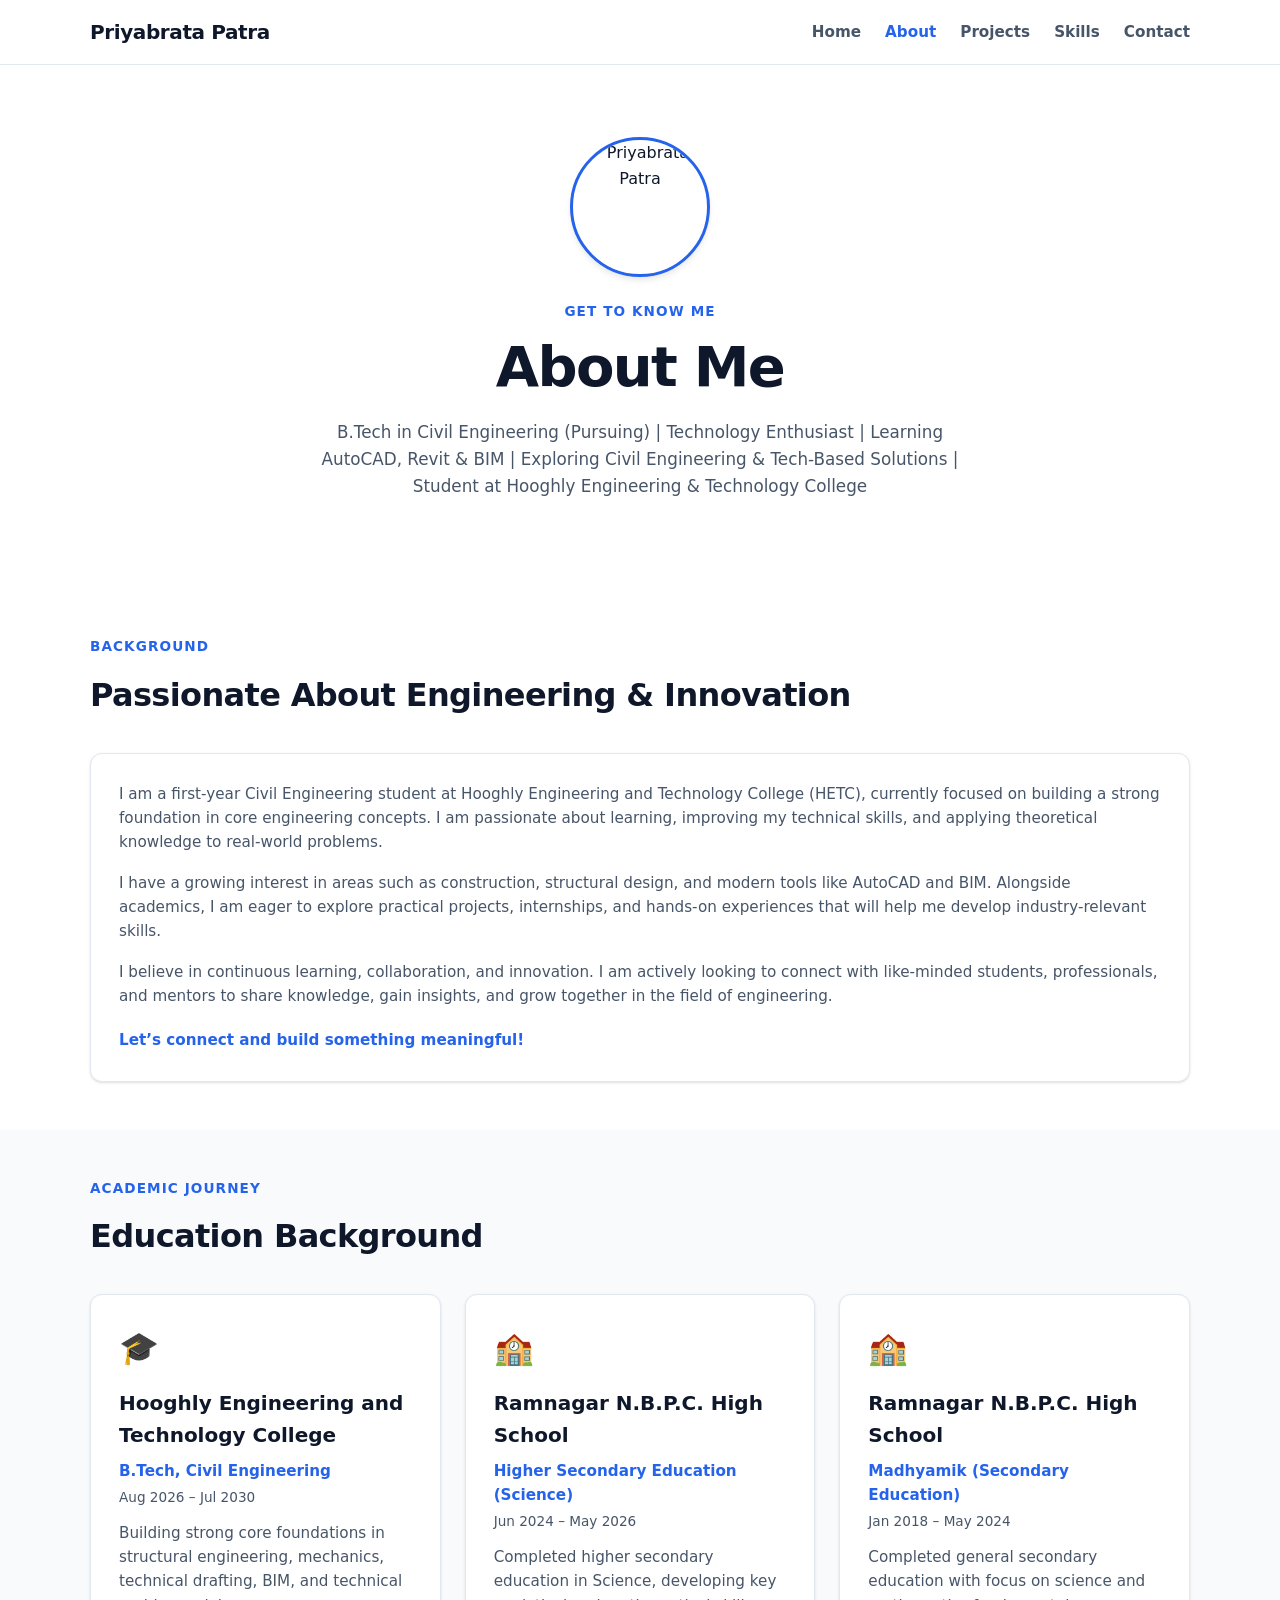
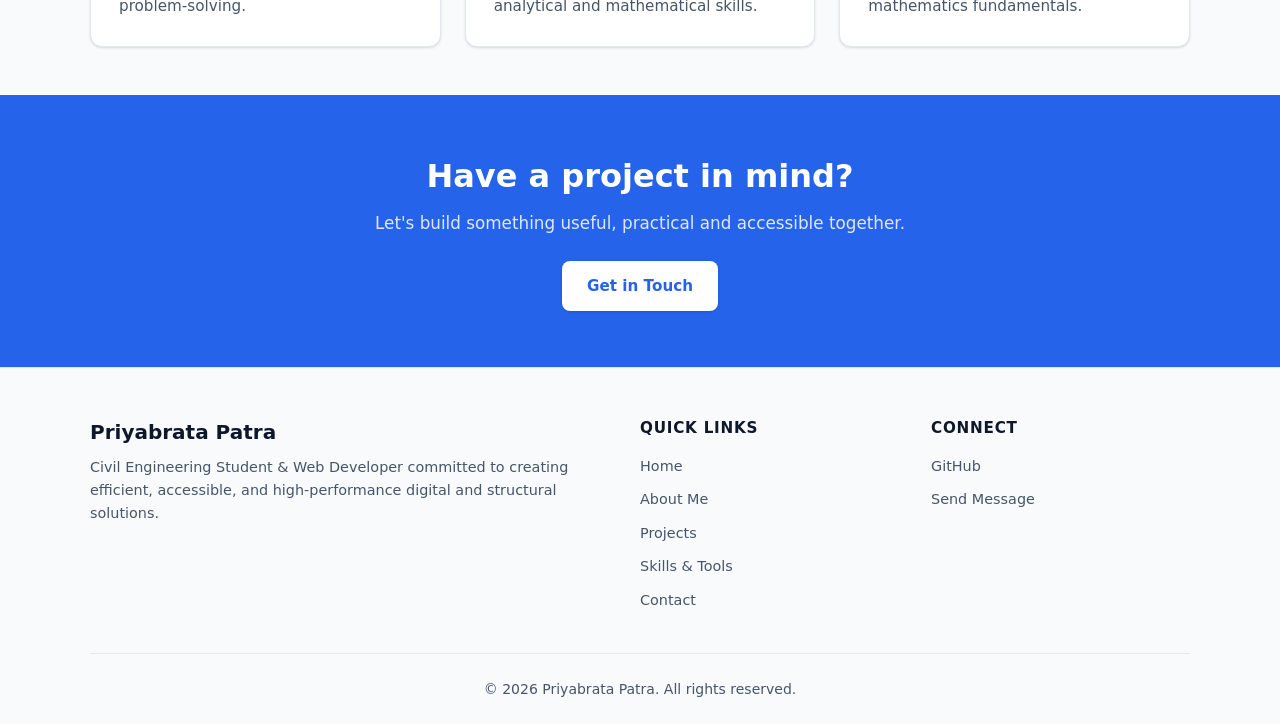
==== commit b6f46aaa: "Enhance hero section with round profile image Updated hero section to include a round profile image " ====
--- a/about.html
+++ b/about.html
@@ -68,9 +68,18 @@
 <!-- ================= MAIN CONTENT ================= -->
 <main id="main-content">
 
-    <!-- HERO SECTION -->
+    <!-- HERO SECTION WITH ROUND IMAGE -->
     <section class="hero" aria-labelledby="about-title">
         <div class="container hero-content">
+
+            <!-- Round Profile Image Frame -->
+            <div style="margin-bottom: 1.5rem;">
+                <img 
+                    src="priyabrata.png" 
+                    alt="Priyabrata Patra" 
+                    style="width: 140px; height: 140px; border-radius: 50%; object-fit: cover; border: 3px solid #2563eb; box-shadow: 0 4px 6px -1px rgb(0 0 0 / 0.1); display: block; margin: 0 auto;"
+                >
+            </div>
 
             <p class="eyebrow">Get to Know Me</p>
 
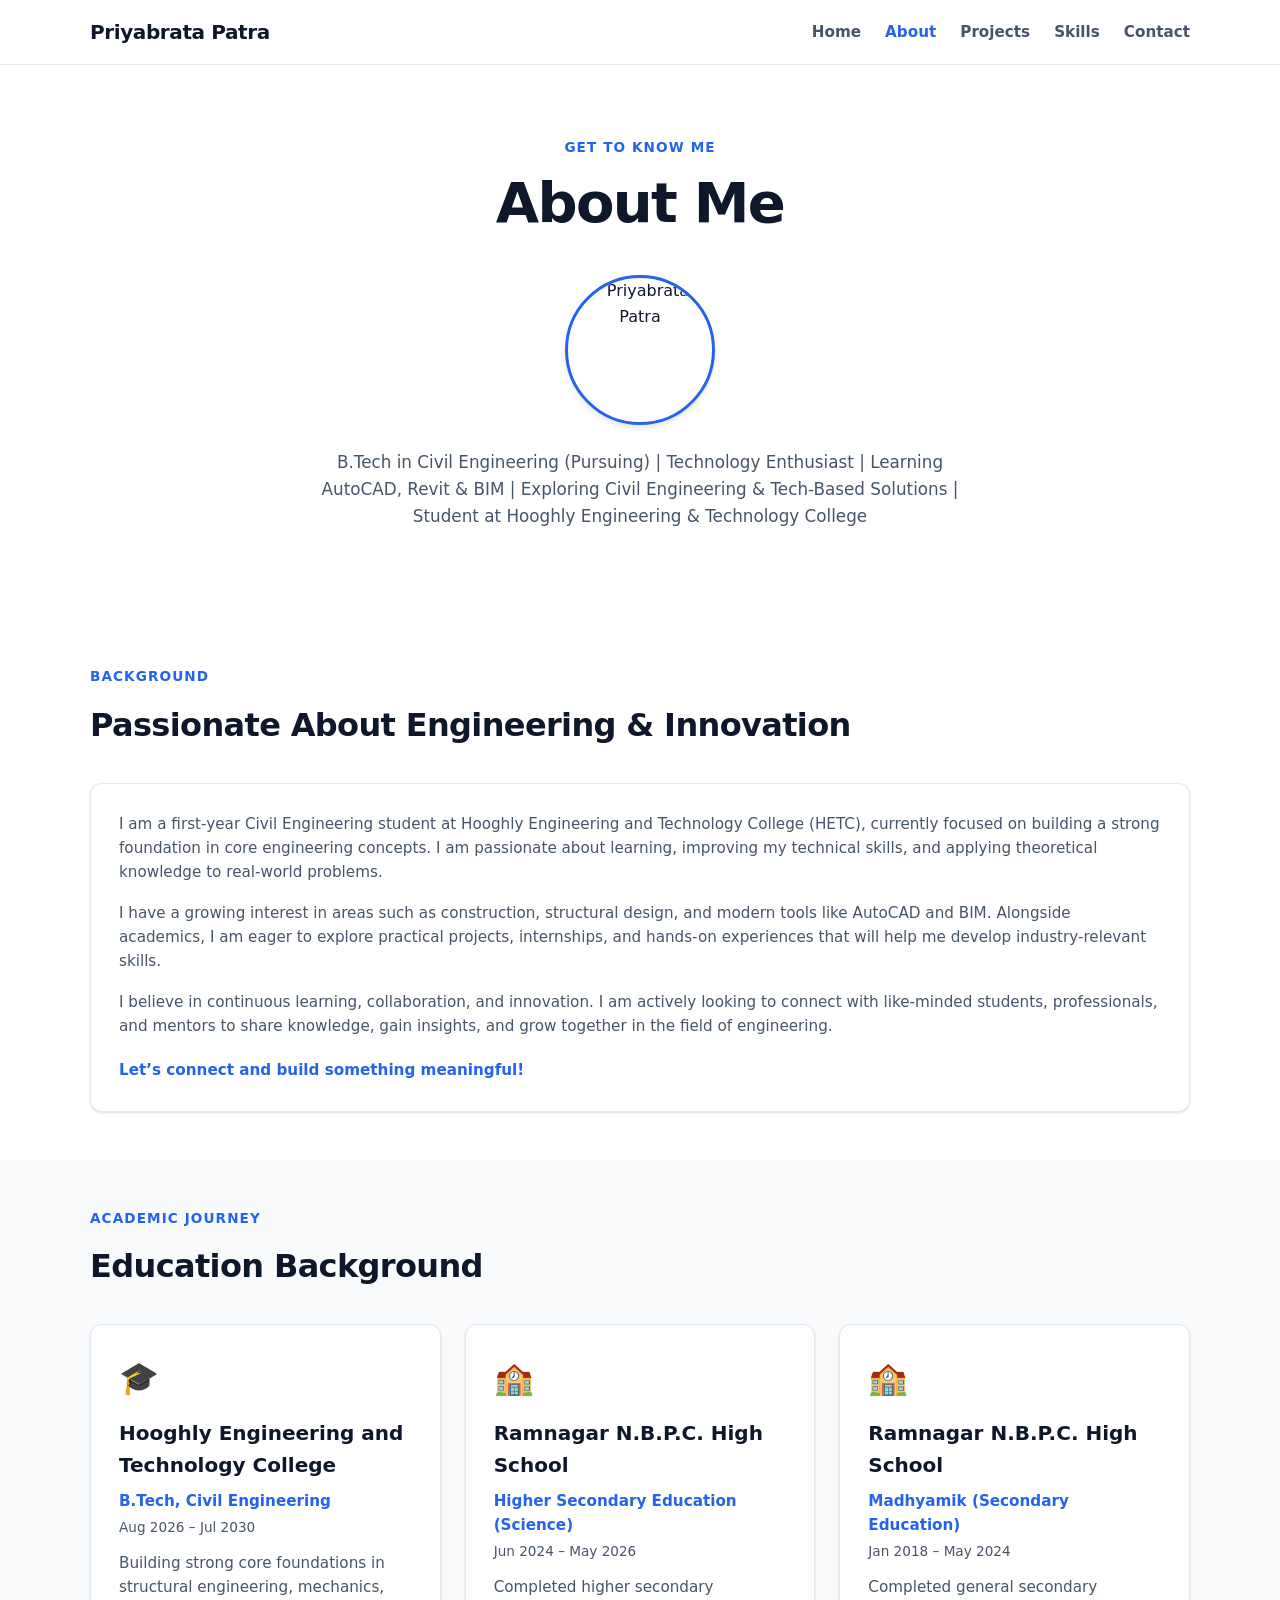
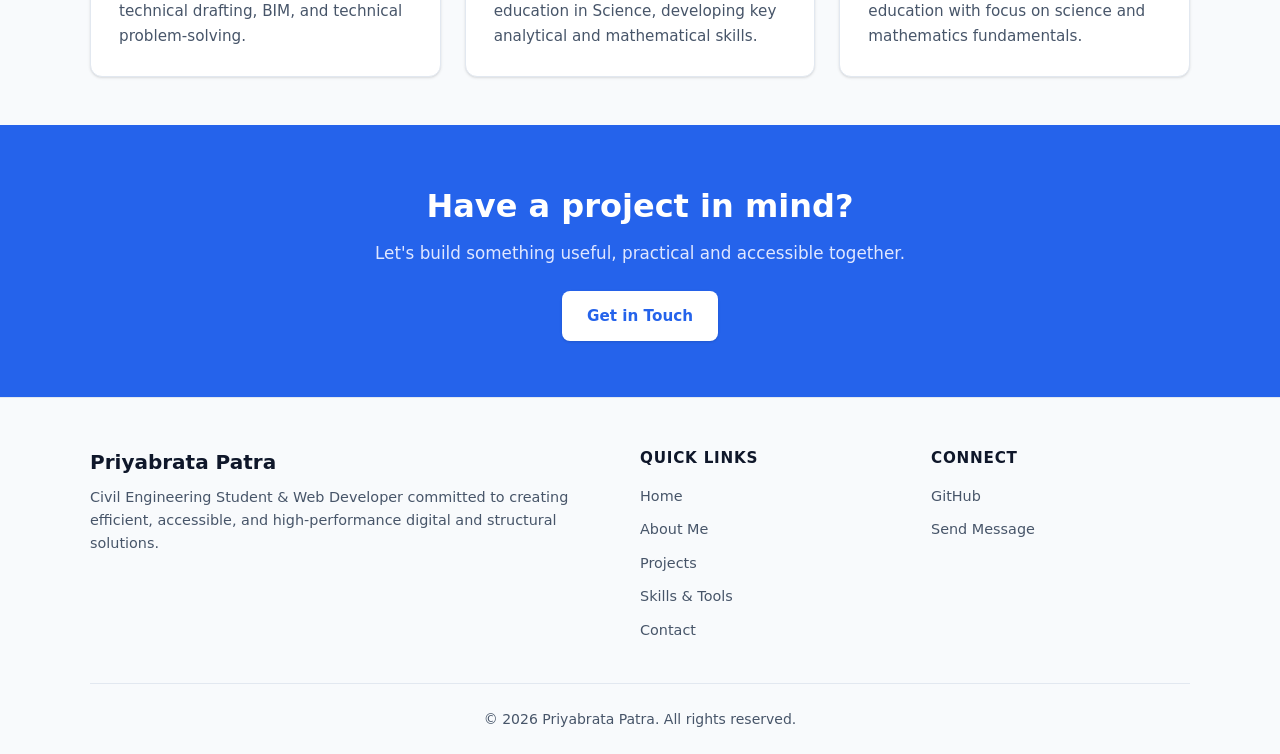
==== commit 04886481: "Update hero section image and description" ====
--- a/about.html
+++ b/about.html
@@ -68,24 +68,24 @@
 <!-- ================= MAIN CONTENT ================= -->
 <main id="main-content">
 
-    <!-- HERO SECTION WITH ROUND IMAGE -->
+    <!-- HERO SECTION WITH IMAGE BELOW NAME -->
     <section class="hero" aria-labelledby="about-title">
         <div class="container hero-content">
-
-            <!-- Round Profile Image Frame -->
-            <div style="margin-bottom: 1.5rem;">
-                <img 
-                    src="priyabrata.png" 
-                    alt="Priyabrata Patra" 
-                    style="width: 140px; height: 140px; border-radius: 50%; object-fit: cover; border: 3px solid #2563eb; box-shadow: 0 4px 6px -1px rgb(0 0 0 / 0.1); display: block; margin: 0 auto;"
-                >
-            </div>
 
             <p class="eyebrow">Get to Know Me</p>
 
             <h1 id="about-title">
                 About Me
             </h1>
+
+            <!-- Round Profile Image Frame Placed Down Name -->
+            <div style="margin: 1.25rem 0 1.5rem;">
+                <img 
+                    src="file-00000000990481f5a0e99d338d15bd83.png" 
+                    alt="Priyabrata Patra" 
+                    style="width: 150px; height: 150px; border-radius: 50%; object-fit: cover; border: 3px solid #2563eb; box-shadow: 0 4px 6px -1px rgb(0 0 0 / 0.1); display: block; margin: 0 auto;"
+                >
+            </div>
 
             <p class="hero-text">
                 B.Tech in Civil Engineering (Pursuing) | Technology Enthusiast | Learning AutoCAD, Revit &amp; BIM | Exploring Civil Engineering &amp; Tech-Based Solutions | Student at Hooghly Engineering &amp; Technology College
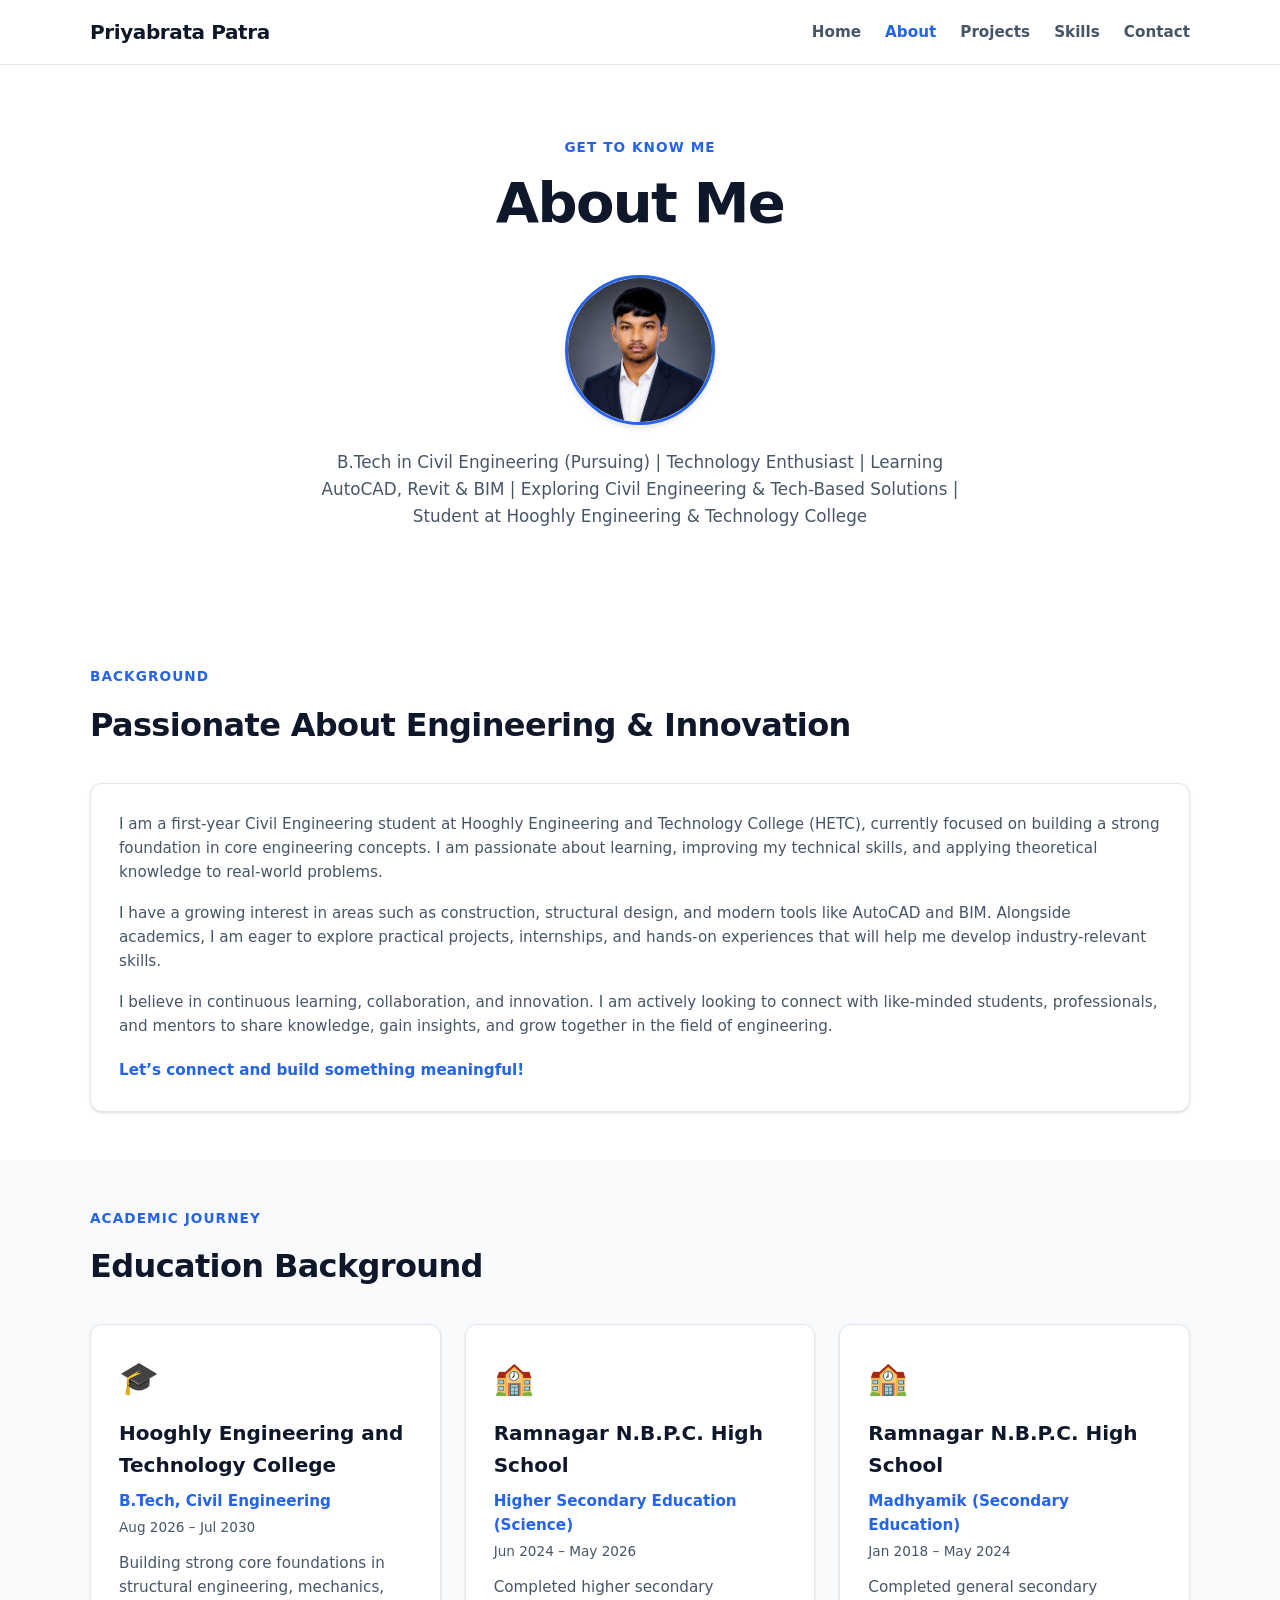
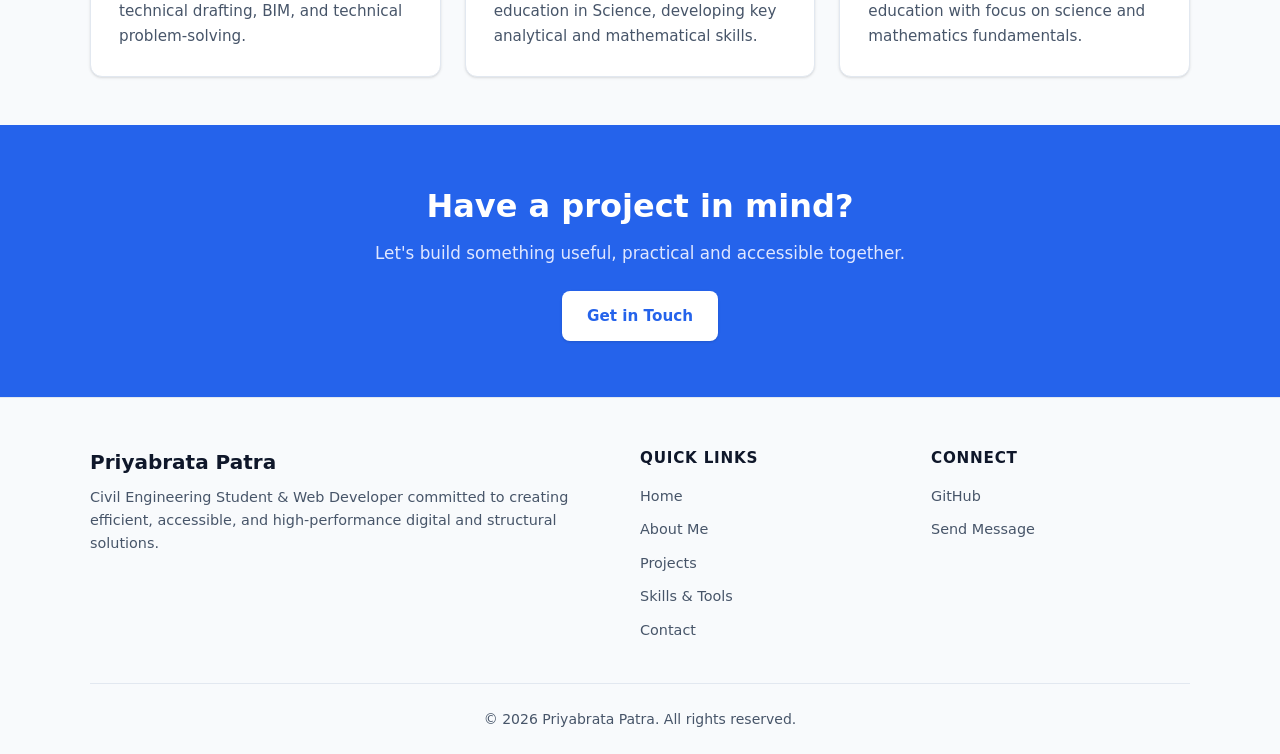
==== commit cebfe4f9: "Fix profile image filename and clean up comments Updated profile image filename and removed extra co" ====
--- a/about.html
+++ b/about.html
@@ -78,10 +78,10 @@
                 About Me
             </h1>
 
-            <!-- Round Profile Image Frame Placed Down Name -->
+            <!-- Round Profile Image Frame -->
             <div style="margin: 1.25rem 0 1.5rem;">
                 <img 
-                    src="file-00000000990481f5a0e99d338d15bd83.png" 
+                    src="file_00000000990481f5a0e99d338d15bd83.png" 
                     alt="Priyabrata Patra" 
                     style="width: 150px; height: 150px; border-radius: 50%; object-fit: cover; border: 3px solid #2563eb; box-shadow: 0 4px 6px -1px rgb(0 0 0 / 0.1); display: block; margin: 0 auto;"
                 >
